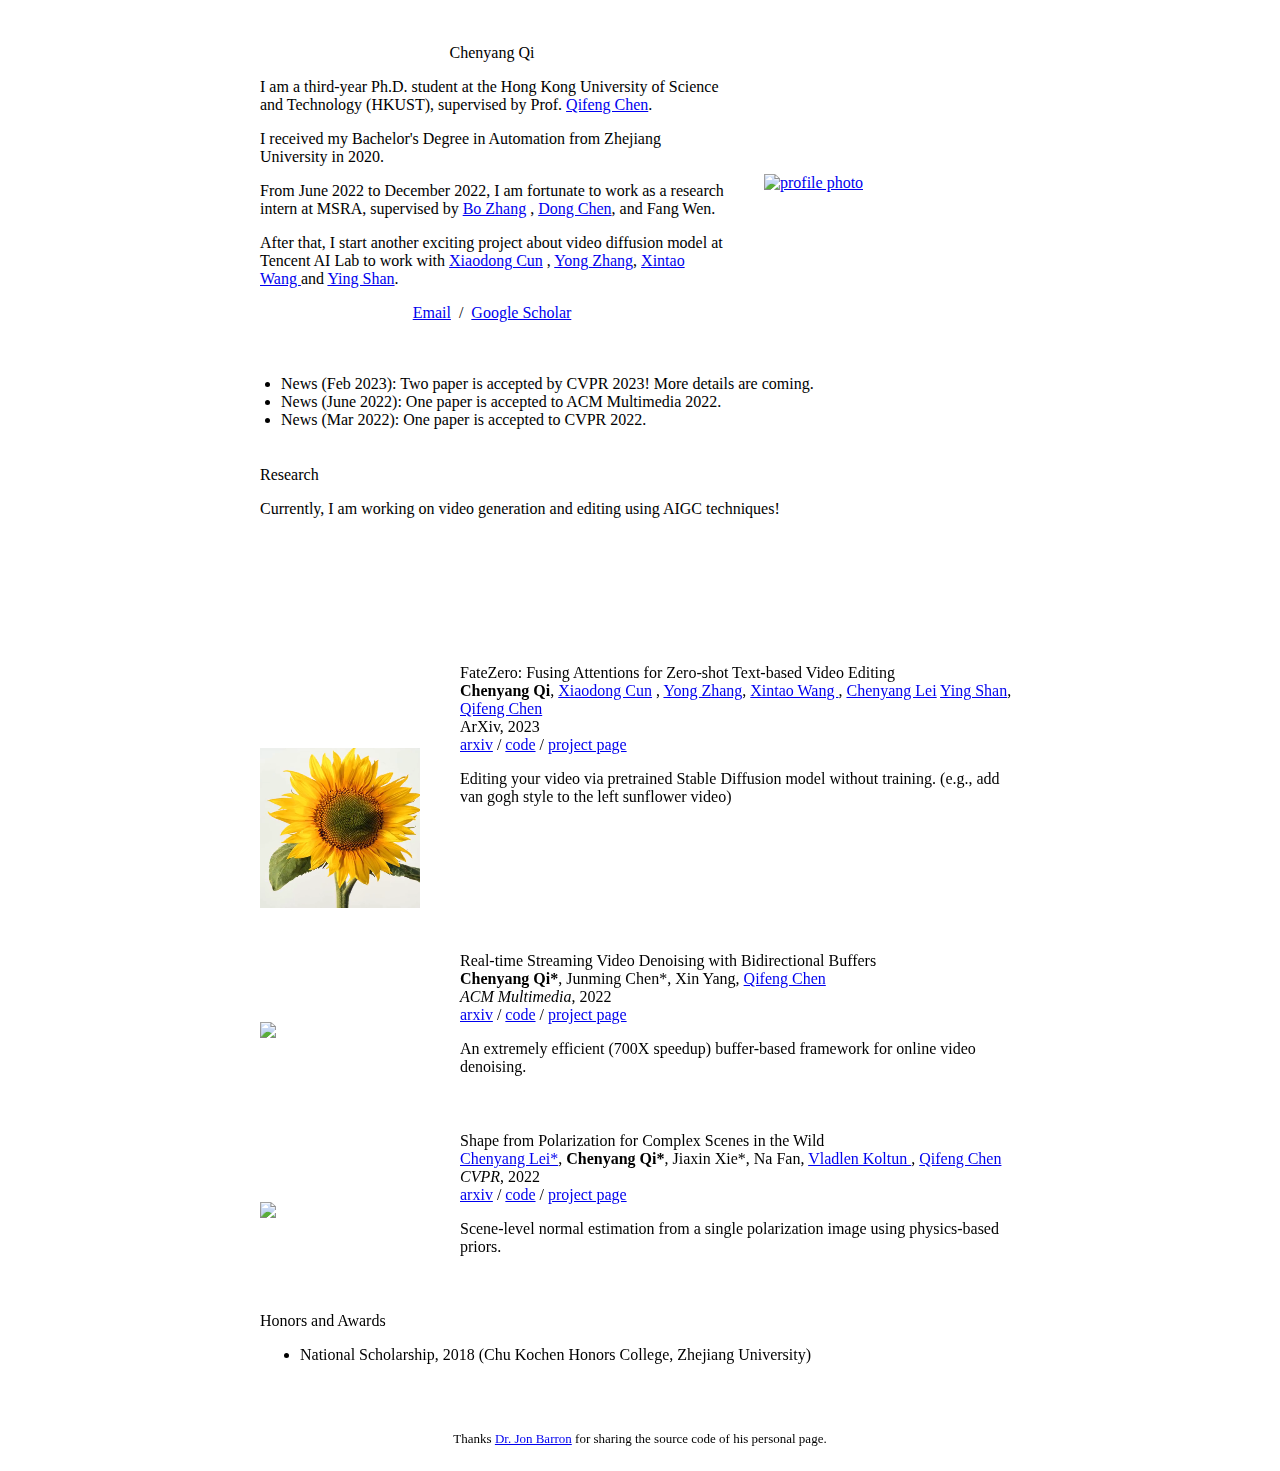
==== index.html @ b096a5d9 "fix bugs of bsvd" ====
<!DOCTYPE HTML>
<html lang="en"><head><meta http-equiv="Content-Type" content="text/html; charset=UTF-8">

  <title>Chenyang Qi</title>
  
  <meta name="author" content="Chenyang Qi">
  <meta name="viewport" content="width=device-width, initial-scale=1">
  <meta name="google-site-verification" content="dynGlrBhgI0qHuKVUSWC1DukUTFjbDBK1k4NIGP3Nq0" />
  <link rel="stylesheet" type="text/css" href="stylesheet.css">
	<link rel="icon" href="data:image/svg+xml,<svg xmlns=%22http://www.w3.org/2000/svg%22 viewBox=%220 0 100 100%22><text y=%22.9em%22 font-size=%2290%22>🌐</text></svg>">
</head>

<body>
  <table style="width:100%;max-width:800px;border:0px;border-spacing:0px;border-collapse:separate;margin-right:auto;margin-left:auto;"><tbody>
    <tr style="padding:0px">
      <td style="padding:0px">
        <table style="width:100%;border:0px;border-spacing:0px;border-collapse:separate;margin-right:auto;margin-left:auto;"><tbody>
          <tr style="padding:0px">
            <td style="padding:2.5%;width:63%;vertical-align:middle">
              <p style="text-align:center">
                <name>Chenyang Qi</name>
              </p>
              <p>I am a third-year Ph.D. student at the Hong Kong University of Science and Technology (HKUST), supervised by Prof. <a href="http://cqf.io">Qifeng Chen</a>.
              </p>  
              <p>
                I received my Bachelor's Degree in Automation from Zhejiang University in 2020. 
              </p>
              <p>
                <!-- From June 2022 to December 2022, I am fortunate to work as a research intern at MSRA, supervised by Bo Zhang, Dong Chen, and Fang Wen. -->
                From June 2022 to December 2022, I am fortunate to work as a research intern at MSRA, supervised by 
                <a href="https://bo-zhang.me/">Bo Zhang</a> , <a href="http://www.dongchen.pro">Dong Chen</a>, and Fang Wen.
              </p>
                After that, I start another exciting project about video diffusion model at Tencent AI Lab to work with 
                <!-- https://vinthony.github.io/academic/ -->
                <!-- https://yzhang2016.github.io/ -->
                <!-- https://xinntao.github.io/ -->
                <!-- https://scholar.google.com/citations?user=4oXBp9UAAAAJ&hl=zh-CN -->
                <a href="https://vinthony.github.io/academic/">Xiaodong Cun</a> , <a href="https://yzhang2016.github.io/">Yong Zhang</a>, <a href="https://xinntao.github.io/"> Xintao Wang </a> 
                and <a href="https://scholar.google.com/citations?user=4oXBp9UAAAAJ&hl=zh-CN">Ying Shan</a>.
                <!-- Xiaodong Cun, Yong Zhang, Xintao Wang and Ying Shan. -->
              </p>

              
              <p style="text-align:center">
                <a href="mailto:cqiaa@connect.ust.hk">Email</a> &nbsp/&nbsp
                <!-- <a href="data/JonBarron-CV.pdf">CV</a> &nbsp/&nbsp -->
                <!-- <a href="data/JonBarron-bio.txt">Bio</a> &nbsp/&nbsp -->
                <a href="https://scholar.google.com/citations?user=qNweIR4AAAAJ">Google Scholar</a> 
                <!-- &nbsp/&nbsp -->
                <!-- <a href="https://twitter.com/jon_barron">Twitter</a> &nbsp/&nbsp -->
                <!-- <a href="https://github.com/jonbarron/">Github</a> -->
              </p>
            </td>
            <td style="padding:2.5%;width:40%;max-width:40%">
              <a href="images\ChenyangQi.jpg"><img style="width:100%;max-width:100%" alt="profile photo" src="images\ChenyangQi_circle.png" class="hoverZoomLink"></a>
            </td>
          </tr>
        </tbody></table>
        <table style="width:100%;border:0px;border-spacing:0px;border-collapse:separate;margin-right:auto;margin-left:auto;"><tbody>
            <tr>
                <td>
                  <!-- <heading> -->
                    <!-- <font color="black">News</font> -->
                  <!-- </heading> -->
                  <p>
                  </p><ul>
                    <li>News (Feb 2023): Two paper is accepted by CVPR 2023! More details are coming.</li>
                    <li>News (June 2022): One paper is accepted to ACM Multimedia 2022.</li>
                    <li>News (Mar 2022): One paper is accepted to CVPR 2022.</li>
                  </ul>
                  <p></p>
                </td>
              </tr>
            <tr>
            <td style="padding:20px;width:100%;vertical-align:middle">
              <heading>Research</heading>
              <p>
                Currently, I am working on video generation and editing using AIGC techniques!
              </p>
            </td>
          </tr>
        </tbody></table>
        <table style="width:100%;border:0px;border-spacing:0px;border-collapse:separate;margin-right:auto;margin-left:auto;"><tbody>

    <tr onmouseout="refnerf_stop()" onmouseover="refnerf_start()">
        <td style="padding:20px;width:25%;vertical-align:middle">
          <div class="one">
            <div class="two" id='refnerf_image'><video  width=100% height=100% muted autoplay loop>
            <source src="images/fatezero_van_gogh.mp4" type="video/mp4">
            Your browser does not support the video tag.
            </video></div>
            <video  width=100% height=100% muted autoplay loop>
              <source src="images/fatezero_sunflower.mp4" type="video/mp4">
              Your browser does not support the video tag.
              </video>
          </div>
          <script type="text/javascript">
            function refnerf_start() {
              document.getElementById('refnerf_image').style.opacity = "1";
            }

            function refnerf_stop() {
              document.getElementById('refnerf_image').style.opacity = "0";
            }
            refnerf_stop()
          </script>
        </td>
        <!-- <td style="padding:20px;width:25%;vertical-align:middle">
            <div class="one">
            <div class="two" id="bsvd_image" style="opacity: 0;">
                <img src="images/fatezero_sunflower.mp4" width="160"></div>
            <img src="images/fatezero_van_gogh.mp4" width="160">
            </div>
            <script type="text/javascript">
            function bsvd_start() {
                document.getElementById('bsvd_image').style.opacity = "1";
            }

            function bsvd_stop() {
                document.getElementById('bsvd_image').style.opacity = "0";
            }
            videodepth_stop()
            </script>
        </td> -->
        <td style="padding:20px;width:75%;vertical-align:middle">
            <papertitle>FateZero: Fusing Attentions for Zero-shot Text-based Video Editing </papertitle>
            
            <br>
            <strong>Chenyang Qi</strong>,
            
            <a href="https://vinthony.github.io/academic/">Xiaodong Cun</a> , <a href="https://yzhang2016.github.io/">Yong Zhang</a>, <a href="https://xinntao.github.io/"> Xintao Wang </a>,
            <a href="https://chenyanglei.github.io">Chenyang Lei</a>
            <a href="https://scholar.google.com/citations?user=4oXBp9UAAAAJ&hl=zh-CN">Ying Shan</a>,
            <a href="http://cqf.io">Qifeng Chen</a>
            <br>
            ArXiv, 2023
            <br>
            <a href="https://arxiv.org/abs/2303.09535">arxiv</a> / 
            <a href="https://github.com/ChenyangQiQi/FateZero">code</a> / 
            <a href="https://fate-zero-edit.github.io/">project page</a>
            <a href=""></a>

            <p></p>
            <p>Editing your video via pretrained Stable Diffusion model without training. (e.g., add van gogh style to the left sunflower video)</p>
            
        </td>

    <tr onmouseout="bsvd_stop()" onmouseover="bsvd_start()">
        <td style="padding:20px;width:25%;vertical-align:middle">
            <div class="one">
            <div class="two" id="bsvd_image" style="opacity: 0;">
                <img src="images/bsvd_start.png" width="160"></div>
            <img src="images/bsvd_stop.png" width="160">
            </div>
            <script type="text/javascript">
            function bsvd_start() {
                document.getElementById('bsvd_image').style.opacity = "1";
            }

            function bsvd_stop() {
                document.getElementById('bsvd_image').style.opacity = "0";
            }
            videodepth_stop()
            </script>
        </td>
        <td style="padding:20px;width:75%;vertical-align:middle">
            <papertitle>Real-time Streaming Video Denoising with Bidirectional Buffers</papertitle>
            
            <br>
            <strong>Chenyang Qi*</strong>,
            Junming Chen*, Xin Yang,
            <a href="http://cqf.io">Qifeng Chen</a>
            <br>
            <em>ACM Multimedia</em>, 2022
            <br>
            <a href="https://arxiv.org/abs/2207.06937">arxiv</a> / 
            <a href="https://github.com/ChenyangQiQi/BSVD">code</a> / 
            <a href="https://chenyangqiqi.github.io/BSVD/index.html">project page</a>
            <!-- <a href="">Coming Soon</a> -->

            <p></p>
            <p>An extremely efficient (700X speedup) buffer-based framework for online video denoising.  </p>
        </td>

    <tr onmouseout="sfp_stop()" onmouseover="sfp_start()">
        <td style="padding:20px;width:25%;vertical-align:middle">
            <div class="one">
            <div class="two" id="sfp_image" style="opacity: 0;">
                <img src="images/sfp_normal.png" width="160"></div>
            <img src="images/sfp_input.png" width="160">
            </div>
            <script type="text/javascript">
            function sfp_start() {
                document.getElementById('sfp_image').style.opacity = "1";
            }

            function sfp_stop() {
                document.getElementById('sfp_image').style.opacity = "0";
            }
            videodepth_stop()
            </script>
        </td>
        <td style="padding:20px;width:75%;vertical-align:middle">
            <papertitle>Shape from Polarization for Complex Scenes in the Wild</papertitle>
            
            <br>
            <a href="https://chenyanglei.github.io">Chenyang Lei*</a>,
            <strong>Chenyang Qi*</strong>,
            Jiaxin Xie*,
            Na Fan, 
            <a href="http://vladlen.info">Vladlen Koltun </a>, 
            <a href="http://cqf.io">Qifeng Chen</a>
            <br>
            <em>CVPR</em>, 2022  
            <br>
            <a href="https://arxiv.org/pdf/2112.11377.pdf">arxiv</a> / 
            <a href="https://github.com/ChenyangLEI/sfp-wild">code</a> / 
            <a href="https://chenyanglei.github.io/sfpwild/index.html">project page</a>

            <p></p>
            <p>Scene-level normal estimation from a single polarization image using physics-based priors. </p>
        </td>

        </tbody></table>
        <table width="100%" align="center" border="0" cellspacing="0" cellpadding="20"><tbody>
            <tr>
              <td>
                <heading>Honors and Awards</heading>
                  <ul>
                    <li>National Scholarship, 2018 (Chu Kochen Honors College, Zhejiang University)</li>
                  </ul>              
              </td>
            </tr>
          </tbody></table>
          <table style="width:100%;border:0px;border-spacing:0px;border-collapse:separate;margin-right:auto;margin-left:auto;"><tbody>
            <tr>
              <td style="padding:0px">
                <br>
                <p style="text-align:center;font-size:small;">Thanks <a href="https://jonbarron.info/">Dr. Jon Barron</a> for sharing the source code of his personal page.</p>
                  <!-- <br> -->
                </p>
              </td>
            </tr>
          </tbody></table>
      </td>
    </tr>
  </table>
</body>

</html>
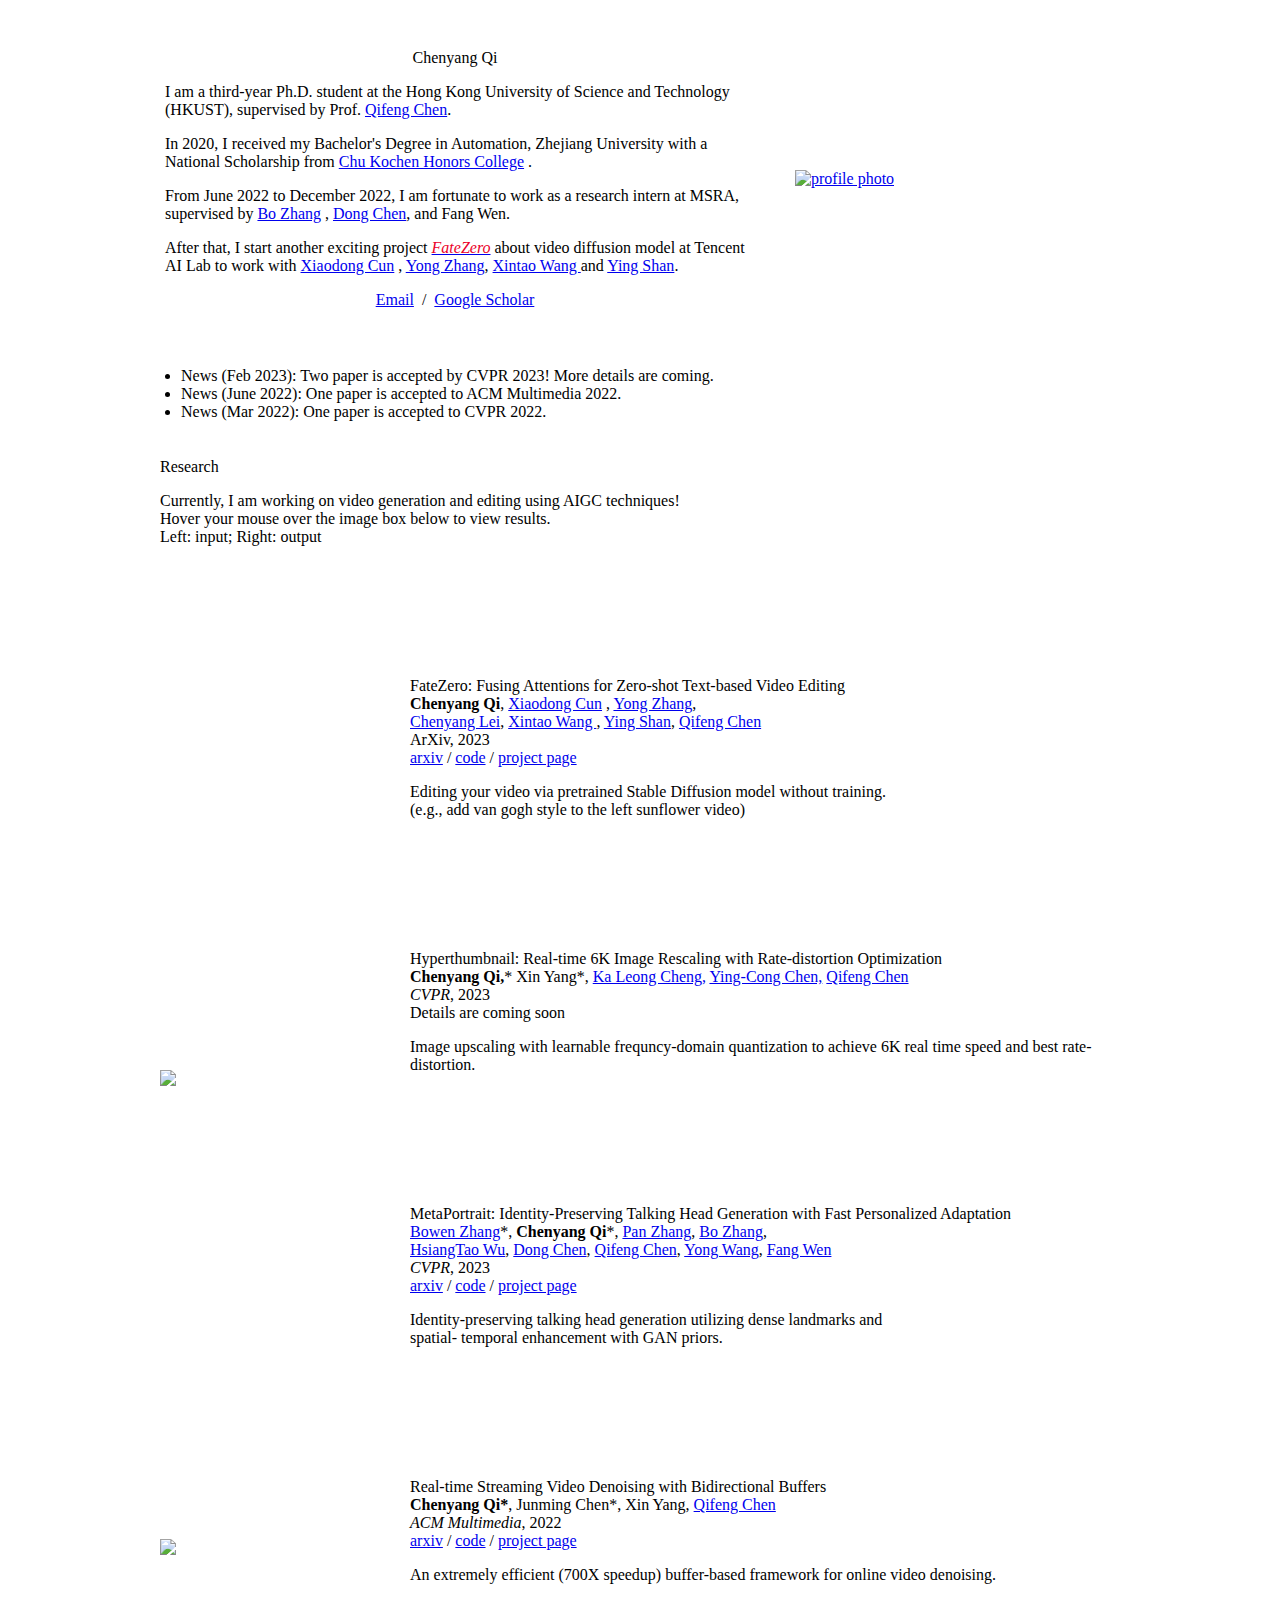
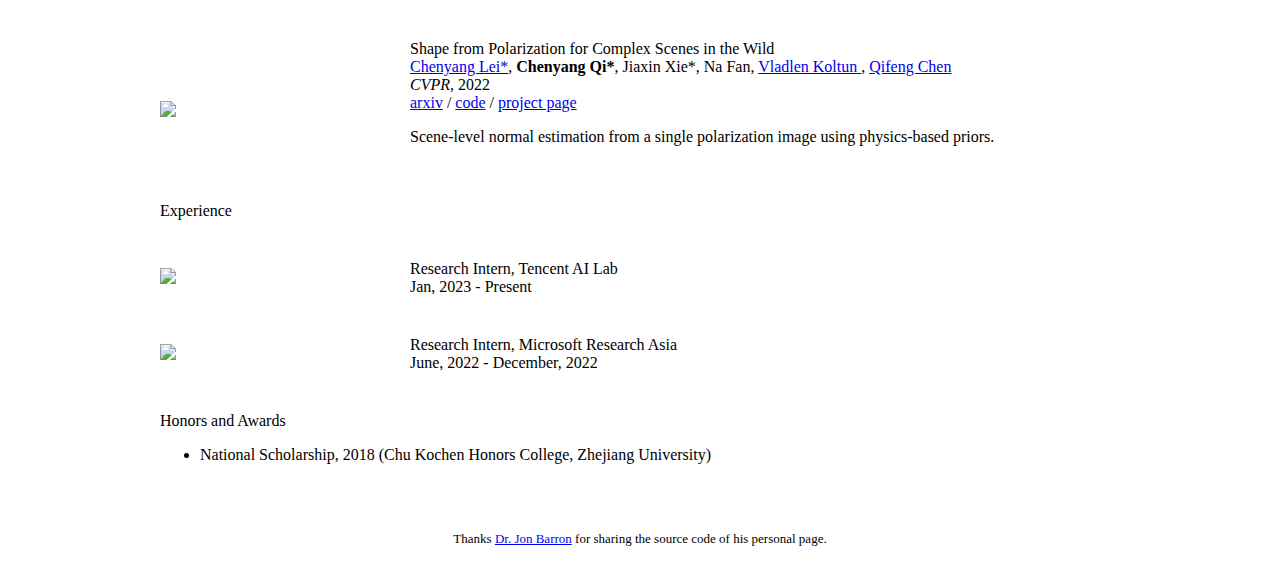
==== commit 6e041b48: "fix typos" ====
--- a/index.html
+++ b/index.html
@@ -11,7 +11,7 @@
 </head>
 
 <body>
-  <table style="width:100%;max-width:800px;border:0px;border-spacing:0px;border-collapse:separate;margin-right:auto;margin-left:auto;"><tbody>
+  <table style="width:100%;max-width:1000px;border:0px;border-spacing:0px;border-collapse:separate;margin-right:auto;margin-left:auto;"><tbody>
     <tr style="padding:0px">
       <td style="padding:0px">
         <table style="width:100%;border:0px;border-spacing:0px;border-collapse:separate;margin-right:auto;margin-left:auto;"><tbody>
@@ -23,14 +23,14 @@
               <p>I am a third-year Ph.D. student at the Hong Kong University of Science and Technology (HKUST), supervised by Prof. <a href="http://cqf.io">Qifeng Chen</a>.
               </p>  
               <p>
-                I received my Bachelor's Degree in Automation from Zhejiang University in 2020. 
+                In 2020, I received my Bachelor's Degree in Automation, Zhejiang University with a National Scholarship from <a href="http://ckc.zju.edu.cn/ckcen/"> Chu Kochen Honors College</a> .
               </p>
               <p>
                 <!-- From June 2022 to December 2022, I am fortunate to work as a research intern at MSRA, supervised by Bo Zhang, Dong Chen, and Fang Wen. -->
                 From June 2022 to December 2022, I am fortunate to work as a research intern at MSRA, supervised by 
                 <a href="https://bo-zhang.me/">Bo Zhang</a> , <a href="http://www.dongchen.pro">Dong Chen</a>, and Fang Wen.
               </p>
-                After that, I start another exciting project about video diffusion model at Tencent AI Lab to work with 
+                After that, I start another exciting project <a href="https://fate-zero-edit.github.io/"><i style="color: #eb002a">FateZero</i></a> about video diffusion model at Tencent AI Lab to work with 
                 <!-- https://vinthony.github.io/academic/ -->
                 <!-- https://yzhang2016.github.io/ -->
                 <!-- https://xinntao.github.io/ -->
@@ -75,61 +75,51 @@
             <td style="padding:20px;width:100%;vertical-align:middle">
               <heading>Research</heading>
               <p>
-                Currently, I am working on video generation and editing using AIGC techniques!
+                Currently, I am working on video generation and editing using AIGC techniques! <br>
+                Hover your mouse over the image box below to view results.<br>
+                Left: input; Right: output <br>
               </p>
             </td>
           </tr>
         </tbody></table>
         <table style="width:100%;border:0px;border-spacing:0px;border-collapse:separate;margin-right:auto;margin-left:auto;"><tbody>
 
-    <tr onmouseout="refnerf_stop()" onmouseover="refnerf_start()">
+    <tr onmouseout="fatezero_stop()" onmouseover="fatezero_start()">
         <td style="padding:20px;width:25%;vertical-align:middle">
           <div class="one">
-            <div class="two" id='refnerf_image'><video  width=100% height=100% muted autoplay loop>
-            <source src="images/fatezero_van_gogh.mp4" type="video/mp4">
+            <div class="two" id='fatezero_image'><video  width=145% height=100% muted autoplay loop>
+            <source src="images/fatezero/3_sunflower_vangogh_conat_result.mp4" type="video/mp4">
             Your browser does not support the video tag.
             </video></div>
-            <video  width=100% height=100% muted autoplay loop>
-              <source src="images/fatezero_sunflower.mp4" type="video/mp4">
+            <!-- <div class="two" id='fatezero_image_input'> -->
+            <video  width=145% height=100% muted autoplay loop>
+              <source src="images/fatezero/17_car_posche_01_concat_result.mp4" type="video/mp4">
               Your browser does not support the video tag.
               </video>
+            <!-- </div> -->
           </div>
           <script type="text/javascript">
-            function refnerf_start() {
-              document.getElementById('refnerf_image').style.opacity = "1";
-            }
-
-            function refnerf_stop() {
-              document.getElementById('refnerf_image').style.opacity = "0";
-            }
-            refnerf_stop()
+            function fatezero_start() {
+              document.getElementById('fatezero_image').style.opacity = "1";
+            }
+
+            function fatezero_stop() {
+              document.getElementById('fatezero_image').style.opacity = "0";
+            }
+            fatezero_stop()
           </script>
         </td>
-        <!-- <td style="padding:20px;width:25%;vertical-align:middle">
-            <div class="one">
-            <div class="two" id="bsvd_image" style="opacity: 0;">
-                <img src="images/fatezero_sunflower.mp4" width="160"></div>
-            <img src="images/fatezero_van_gogh.mp4" width="160">
-            </div>
-            <script type="text/javascript">
-            function bsvd_start() {
-                document.getElementById('bsvd_image').style.opacity = "1";
-            }
-
-            function bsvd_stop() {
-                document.getElementById('bsvd_image').style.opacity = "0";
-            }
-            videodepth_stop()
-            </script>
-        </td> -->
+
         <td style="padding:20px;width:75%;vertical-align:middle">
             <papertitle>FateZero: Fusing Attentions for Zero-shot Text-based Video Editing </papertitle>
             
             <br>
             <strong>Chenyang Qi</strong>,
             
-            <a href="https://vinthony.github.io/academic/">Xiaodong Cun</a> , <a href="https://yzhang2016.github.io/">Yong Zhang</a>, <a href="https://xinntao.github.io/"> Xintao Wang </a>,
-            <a href="https://chenyanglei.github.io">Chenyang Lei</a>
+            <a href="https://vinthony.github.io/academic/">Xiaodong Cun</a> , <a href="https://yzhang2016.github.io/">Yong Zhang</a>, 
+            <br>
+              <a href="https://chenyanglei.github.io">Chenyang Lei</a>, <a href="https://xinntao.github.io/"> Xintao Wang </a>,
+            
             <a href="https://scholar.google.com/citations?user=4oXBp9UAAAAJ&hl=zh-CN">Ying Shan</a>,
             <a href="http://cqf.io">Qifeng Chen</a>
             <br>
@@ -141,8 +131,128 @@
             <a href=""></a>
 
             <p></p>
-            <p>Editing your video via pretrained Stable Diffusion model without training. (e.g., add van gogh style to the left sunflower video)</p>
-            
+            <p>Editing your video via pretrained Stable Diffusion model without training. 
+              <br>
+              (e.g., add van gogh style to the left sunflower video)</p>
+            
+        </td>
+        <tr onmouseout="hyperthumbnail_stop()" onmouseover="hyperthumbnail_start()">
+          <td style="padding:20px;width:25%;vertical-align:bottom">
+              <div class="one">
+              <div class="two" id="hyperthumbnail_image" style="opacity: 0;">
+                  <img src="images/hyperthumbnail/hyperthumbnail_rate_distortion.png" width="230"></div>
+              <div class="two" id="hyperthumbnail_input" style="opacity: 1;">
+              <img src="images/hyperthumbnail/hyper_framework0143.png" width="230"></div>
+              </div>
+              <script type="text/javascript">
+              function hyperthumbnail_start() {
+                  document.getElementById('hyperthumbnail_image').style.opacity = "1";
+                  document.getElementById('hyperthumbnail_input').style.opacity = "0";
+              }
+  
+              function hyperthumbnail_stop() {
+                  document.getElementById('hyperthumbnail_image').style.opacity = "0";
+                  document.getElementById('hyperthumbnail_input').style.opacity = "1";
+              }
+              videodepth_stop()
+              </script>
+          </td>
+          <td style="padding:20px;width:75%;vertical-align:middle">
+              <papertitle>Hyperthumbnail: Real-time 6K Image Rescaling with Rate-distortion Optimization</papertitle>
+              
+              <br> 
+              <strong>Chenyang Qi,</strong>*
+              Xin Yang*, 
+              <a href="https://felixcheng97.github.io/">Ka Leong Cheng,</a>
+              <a href="https://www.yingcong.me/">Ying-Cong Chen,</a>
+              
+              
+              <a href="http://cqf.io">Qifeng Chen</a>
+              <br>
+              <em>CVPR</em>, 2023
+              <br>
+  
+              <a> Details are coming soon</a>
+              <!-- <a href="https://arxiv.org/abs/2207.06937">arxiv</a> /  -->
+              <!-- <a href="https://github.com/ChenyangQiQi/hyperthumbnail">code</a> /  -->
+              <!-- <a href="https://chenyangqiqi.github.io/hyperthumbnail/index.html">project page</a> -->
+              <!-- <a href="">Coming Soon</a> -->
+  
+              <p></p>
+              <p>Image upscaling with learnable frequncy-domain quantization to achieve 6K real time speed and best
+                rate-distortion. </p>
+          </td>
+
+    <tr onmouseout="portrait_stop()" onmouseover="portrait_start()">
+        <td style="padding:20px;width:25%;vertical-align:middle">
+            <div class="one">
+            <div class="two" id="portrait_image" style="opacity: 0;">
+              <video  width=145% height=100% muted autoplay loop>
+                <source src="images/metaportrait/2_01_concat_result.mp4" type="video/mp4">
+                Your browser does not support the video tag.
+                </video></div>
+                <video  width=145% height=100% muted autoplay loop>
+                  <source src="images/metaportrait/1_01_concat_result.mp4" type="video/mp4">
+                  Your browser does not support the video tag.
+                  </video>
+            </div>
+            <script type="text/javascript">
+            function portrait_start() {
+                document.getElementById('portrait_image').style.opacity = "1";
+            }
+
+            function portrait_stop() {
+                document.getElementById('portrait_image').style.opacity = "0";
+            }
+            videodepth_stop()
+            </script>
+        </td>
+        <td style="padding:20px;width:75%;vertical-align:middle">
+            <papertitle>MetaPortrait: Identity-Preserving Talking Head Generation with Fast Personalized Adaptation</papertitle>
+            
+            <br>
+            <!-- <strong>Chenyang Qi*</strong>,
+            Junming Chen*, Xin Yang,
+            <a href="http://cqf.io">Qifeng Chen</a> -->
+            
+              <a href="http://home.ustc.edu.cn/~zhangbowen">Bowen Zhang</a>*,
+            
+              <strong>Chenyang Qi</strong>*,
+            
+              <a href="https://panzhang0212.github.io/">Pan Zhang</a>,
+            
+            
+              <a href="https://bo-zhang.me/">Bo Zhang</a>,
+            
+            <br>
+            
+              <a href="https://dl.acm.org/profile/81487650131">HsiangTao Wu</a>,
+            
+            
+              <a href="http://www.dongchen.pro/">Dong Chen</a>,
+            
+            
+              <a href="https://cqf.io/">Qifeng Chen</a>,
+            
+            
+              <a href="http://en.auto.ustc.edu.cn/2021/0616/c26828a513186/page.htm">Yong Wang</a>,
+            
+            
+              <a href="https://www.microsoft.com/en-us/research/people/fangwen/">Fang Wen</a>
+            
+          </div>
+            <br>
+            <em>CVPR</em>, 2023
+            <br>
+            <a href="https://arxiv.org/abs/2212.08062">arxiv</a> / 
+            <a href="https://github.com/Meta-Portrait/MetaPortrait">code</a> / 
+            <a href="https://meta-portrait.github.io/">project page</a>
+            <!-- <a href="">Coming Soon</a> -->
+
+            <p></p>
+            <p>Identity-preserving talking head generation utilizing dense landmarks and </br>
+              spatial-
+              temporal enhancement with GAN priors.  </p>
         </td>
 
     <tr onmouseout="bsvd_stop()" onmouseover="bsvd_start()">
@@ -222,6 +332,52 @@
         </td>
 
         </tbody></table>
+
+        <!-- <table width="100%" align="center" border="0" cellspacing="0" cellpadding="20"><tbody>
+          <tr>
+            <td>
+              <heading>Experience</heading>              
+            </td>
+            
+          </tr>
+        </tbody></table> -->
+          
+        <table width="100%" align="center" border="0" cellspacing="0" cellpadding="20"><tbody>
+          <tr>
+            <td>
+              <heading>Experience</heading>              
+            </td>
+            <table style="width:100%;border:0px;border-spacing:0px;border-collapse:separate;margin-right:auto;margin-left:auto;"><tbody>
+
+              <!-- <tr onmouseout="hyperthumbnail_stop()" onmouseover="hyperthumbnail_start()"> -->
+                <tr>
+                  <td style="padding:20px;width:25%;vertical-align:middle">
+                      <div class="one">
+                      <!-- <div class="two" id="hyperthumbnail_image" style="opacity: 0;">
+                          <img src="images/tencent.png" width="160"></div> -->
+                      <img src="images/tencent.png" width="180">
+                      </div>
+                  </td>
+                  <td style="padding:20px;width:75%;vertical-align:top">
+                      <papertitle>Research Intern, Tencent AI Lab</papertitle>
+                      <br> Jan, 2023 - Present
+                  </td>
+                <tr>
+                  <td style="padding:20px;width:25%;vertical-align:middle">
+                      <div class="one">
+                      <!-- <div class="two" id="hyperthumbnail_image" style="opacity: 0;">
+                          <img src="images/tencent.png" width="160"></div> -->
+                      <img src="images/microsoft.png" width="180">
+                      </div>
+                  </td>
+                  <td style="padding:20px;width:75%;vertical-align: top">
+                      <papertitle>Research Intern, Microsoft Research Asia</papertitle>
+                      <br> June, 2022 - December, 2022
+                  </td>
+                <!-- </br> -->
+                
+
+
         <table width="100%" align="center" border="0" cellspacing="0" cellpadding="20"><tbody>
             <tr>
               <td>
@@ -232,6 +388,9 @@
               </td>
             </tr>
           </tbody></table>
+
+
+
           <table style="width:100%;border:0px;border-spacing:0px;border-collapse:separate;margin-right:auto;margin-left:auto;"><tbody>
             <tr>
               <td style="padding:0px">
@@ -243,6 +402,7 @@
             </tr>
           </tbody></table>
       </td>
+      
     </tr>
   </table>
 </body>
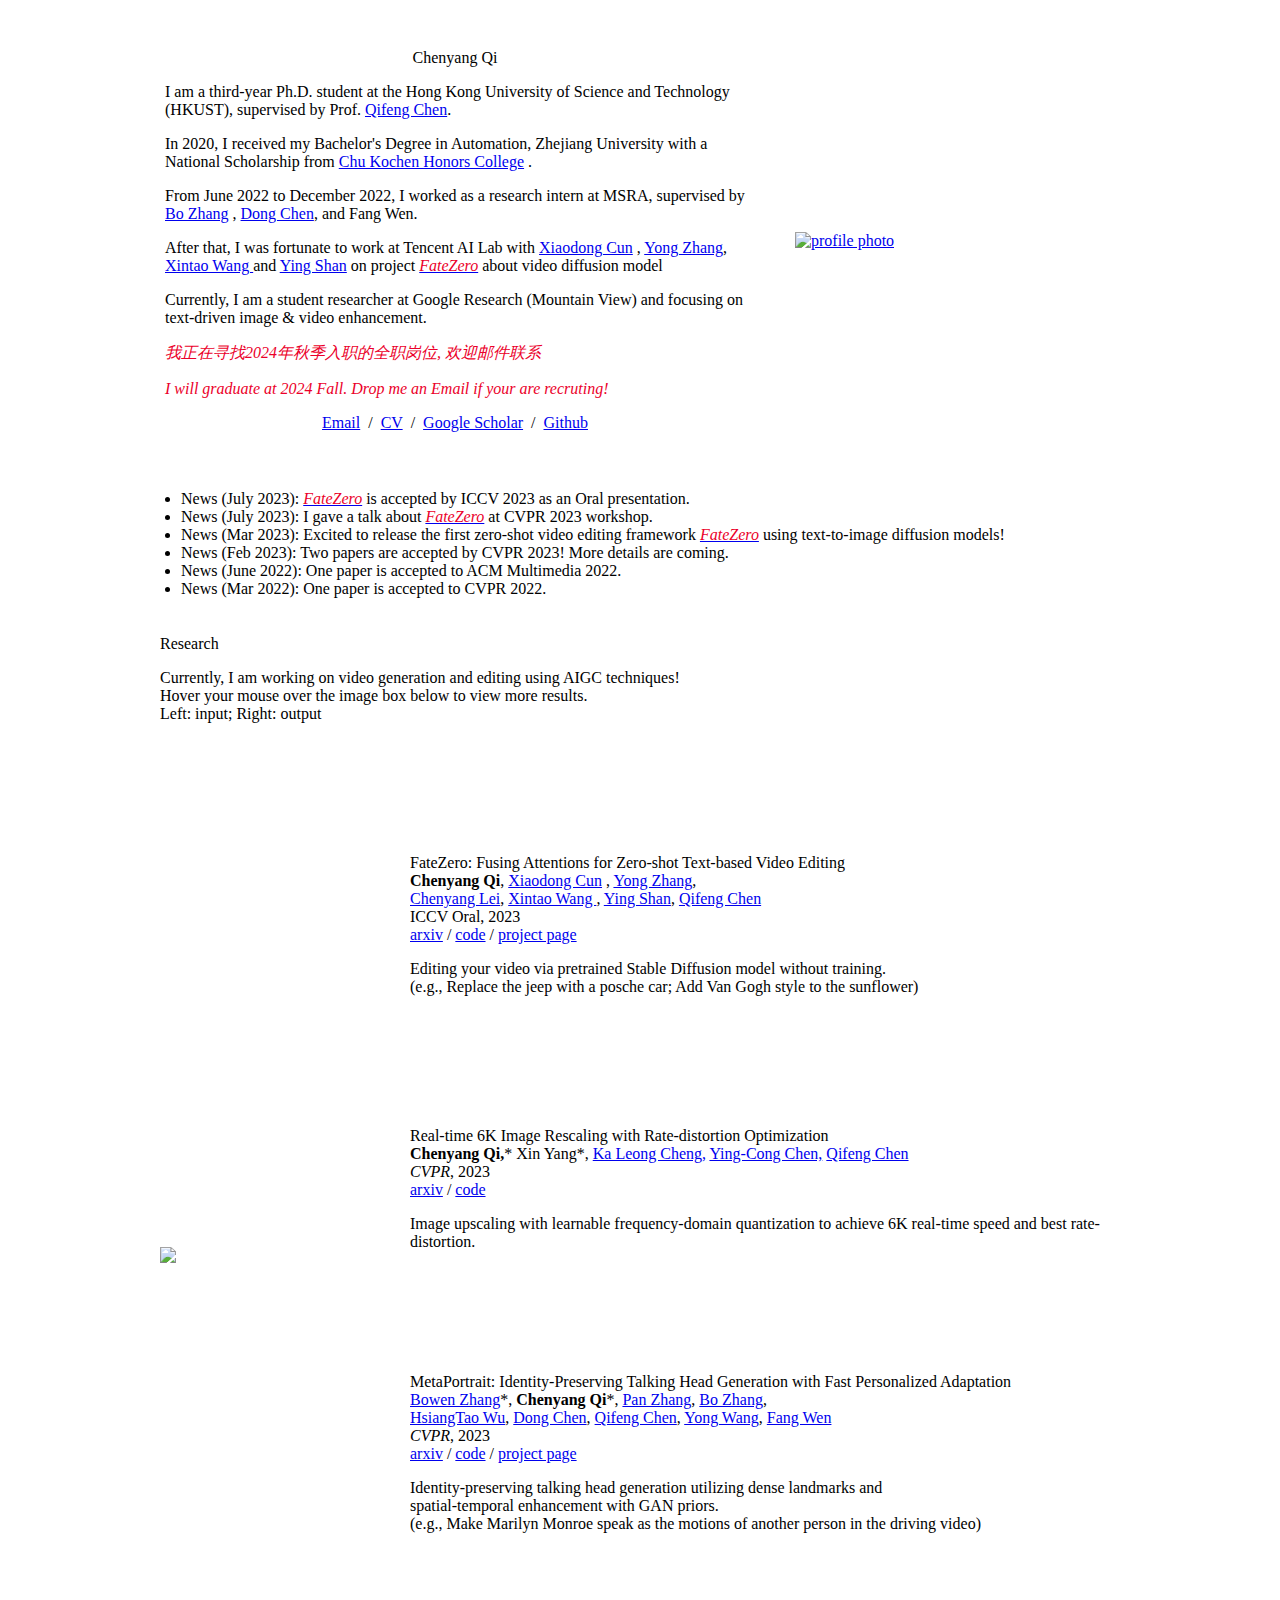
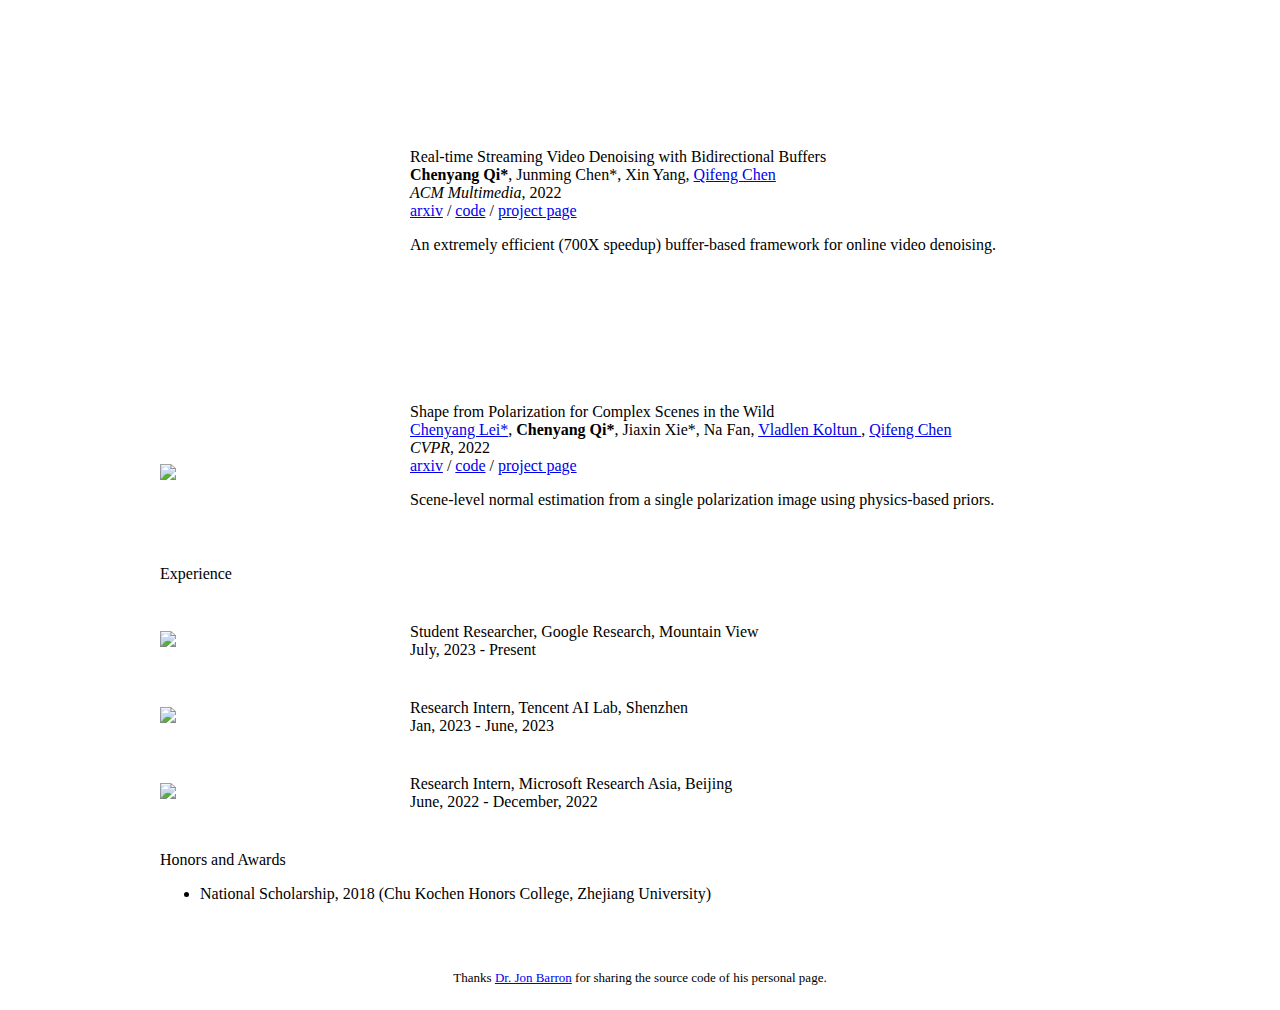
==== commit 4cce20d0: "update" ====
--- a/index.html
+++ b/index.html
@@ -27,28 +27,34 @@
               </p>
               <p>
                 <!-- From June 2022 to December 2022, I am fortunate to work as a research intern at MSRA, supervised by Bo Zhang, Dong Chen, and Fang Wen. -->
-                From June 2022 to December 2022, I am fortunate to work as a research intern at MSRA, supervised by 
+                From June 2022 to December 2022, I worked as a research intern at MSRA, supervised by 
                 <a href="https://bo-zhang.me/">Bo Zhang</a> , <a href="http://www.dongchen.pro">Dong Chen</a>, and Fang Wen.
               </p>
-                After that, I start another exciting project <a href="https://fate-zero-edit.github.io/"><i style="color: #eb002a">FateZero</i></a> about video diffusion model at Tencent AI Lab to work with 
+                After that, I was fortunate to work at Tencent AI Lab with 
                 <!-- https://vinthony.github.io/academic/ -->
                 <!-- https://yzhang2016.github.io/ -->
                 <!-- https://xinntao.github.io/ -->
                 <!-- https://scholar.google.com/citations?user=4oXBp9UAAAAJ&hl=zh-CN -->
                 <a href="https://vinthony.github.io/academic/">Xiaodong Cun</a> , <a href="https://yzhang2016.github.io/">Yong Zhang</a>, <a href="https://xinntao.github.io/"> Xintao Wang </a> 
-                and <a href="https://scholar.google.com/citations?user=4oXBp9UAAAAJ&hl=zh-CN">Ying Shan</a>.
+                and <a href="https://scholar.google.com/citations?user=4oXBp9UAAAAJ&hl=zh-CN">Ying Shan</a>  on project <a href="https://fate-zero-edit.github.io/"><i style="color: #eb002a">FateZero</i></a> about video diffusion model 
                 <!-- Xiaodong Cun, Yong Zhang, Xintao Wang and Ying Shan. -->
               </p>
-
-              
+                Currently, I am a student researcher at Google Research (Mountain View) and focusing on text-driven image & video enhancement.
+              <p>
+
+                <i style="color: #eb002a"> 我正在寻找2024年秋季入职的全职岗位, 欢迎邮件联系 </i>
+              </p>
+              <p>
+                <i style="color: #eb002a"> I will graduate at 2024 Fall. Drop me an Email if your are recruting! </i>
+              </p>
               <p style="text-align:center">
                 <a href="mailto:cqiaa@connect.ust.hk">Email</a> &nbsp/&nbsp
-                <!-- <a href="data/JonBarron-CV.pdf">CV</a> &nbsp/&nbsp -->
+                <a href="data/CV_Chenyang_Qi_0812.pdf">CV</a> &nbsp/&nbsp
                 <!-- <a href="data/JonBarron-bio.txt">Bio</a> &nbsp/&nbsp -->
-                <a href="https://scholar.google.com/citations?user=qNweIR4AAAAJ">Google Scholar</a> 
+                <a href="https://scholar.google.com/citations?user=qNweIR4AAAAJ">Google Scholar</a> &nbsp/&nbsp
                 <!-- &nbsp/&nbsp -->
                 <!-- <a href="https://twitter.com/jon_barron">Twitter</a> &nbsp/&nbsp -->
-                <!-- <a href="https://github.com/jonbarron/">Github</a> -->
+                <a href="https://github.com/ChenyangQiQi">Github</a>
               </p>
             </td>
             <td style="padding:2.5%;width:40%;max-width:40%">
@@ -64,7 +70,11 @@
                   <!-- </heading> -->
                   <p>
                   </p><ul>
-                    <li>News (Feb 2023): Two paper is accepted by CVPR 2023! More details are coming.</li>
+                    <li>News (July 2023): <a href="https://fate-zero-edit.github.io/"><i style="color: #eb002a">FateZero</i></a> is accepted by ICCV 2023 as an Oral presentation.</li>
+                    <li>News (July 2023): I gave a talk about <a href="https://fate-zero-edit.github.io/"><i style="color: #eb002a">FateZero</i></a> at CVPR 2023 workshop. 
+                    <li>News (Mar 2023): Excited to release the first zero-shot video editing framework 
+                      <a href="https://fate-zero-edit.github.io/"><i style="color: #eb002a">FateZero</i></a> using text-to-image diffusion models!</li> 
+                    <li>News (Feb 2023): Two papers are accepted by CVPR 2023! More details are coming.</li>
                     <li>News (June 2022): One paper is accepted to ACM Multimedia 2022.</li>
                     <li>News (Mar 2022): One paper is accepted to CVPR 2022.</li>
                   </ul>
@@ -76,7 +86,7 @@
               <heading>Research</heading>
               <p>
                 Currently, I am working on video generation and editing using AIGC techniques! <br>
-                Hover your mouse over the image box below to view results.<br>
+                Hover your mouse over the image box below to view more results.<br>
                 Left: input; Right: output <br>
               </p>
             </td>
@@ -123,7 +133,7 @@
             <a href="https://scholar.google.com/citations?user=4oXBp9UAAAAJ&hl=zh-CN">Ying Shan</a>,
             <a href="http://cqf.io">Qifeng Chen</a>
             <br>
-            ArXiv, 2023
+            ICCV Oral, 2023
             <br>
             <a href="https://arxiv.org/abs/2303.09535">arxiv</a> / 
             <a href="https://github.com/ChenyangQiQi/FateZero">code</a> / 
@@ -133,7 +143,7 @@
             <p></p>
             <p>Editing your video via pretrained Stable Diffusion model without training. 
               <br>
-              (e.g., add van gogh style to the left sunflower video)</p>
+              (e.g., Replace the jeep with a posche car; Add Van Gogh style to the sunflower)</p>
             
         </td>
         <tr onmouseout="hyperthumbnail_stop()" onmouseover="hyperthumbnail_start()">
@@ -158,7 +168,7 @@
               </script>
           </td>
           <td style="padding:20px;width:75%;vertical-align:middle">
-              <papertitle>Hyperthumbnail: Real-time 6K Image Rescaling with Rate-distortion Optimization</papertitle>
+              <papertitle>Real-time 6K Image Rescaling with Rate-distortion Optimization</papertitle>
               
               <br> 
               <strong>Chenyang Qi,</strong>*
@@ -172,14 +182,13 @@
               <em>CVPR</em>, 2023
               <br>
   
-              <a> Details are coming soon</a>
-              <!-- <a href="https://arxiv.org/abs/2207.06937">arxiv</a> /  -->
-              <!-- <a href="https://github.com/ChenyangQiQi/hyperthumbnail">code</a> /  -->
+              <!-- <a> Details are coming soon</a> -->
+              <a href="https://arxiv.org/abs/2304.01064">arxiv</a> / 
+              <a href="https://github.com/AbnerVictor/HyperThumbnail">code</a>
               <!-- <a href="https://chenyangqiqi.github.io/hyperthumbnail/index.html">project page</a> -->
               <!-- <a href="">Coming Soon</a> -->
-  
               <p></p>
-              <p>Image upscaling with learnable frequncy-domain quantization to achieve 6K real time speed and best
+              <p>Image upscaling with learnable frequency-domain quantization to achieve 6K real-time speed and best
                 rate-distortion. </p>
           </td>
 
@@ -251,16 +260,24 @@
 
             <p></p>
             <p>Identity-preserving talking head generation utilizing dense landmarks and </br>
-              spatial-
-              temporal enhancement with GAN priors.  </p>
+              spatial-temporal enhancement with GAN priors.  
+              <br>
+              (e.g., Make Marilyn Monroe speak as the motions of another person in the driving video)
+            </p>
         </td>
 
     <tr onmouseout="bsvd_stop()" onmouseover="bsvd_start()">
         <td style="padding:20px;width:25%;vertical-align:middle">
             <div class="one">
             <div class="two" id="bsvd_image" style="opacity: 0;">
-                <img src="images/bsvd_start.png" width="160"></div>
-            <img src="images/bsvd_stop.png" width="160">
+              <video  width=145% height=100% muted autoplay loop>
+                <source src="images/bsvd/result.mp4" type="video/mp4">
+                Your browser does not support the video tag.
+                </video></div>
+                <video  width=145% height=100% muted autoplay loop>
+                  <source src="images/bsvd/result.mp4" type="video/mp4">
+                  Your browser does not support the video tag.
+                  </video>
             </div>
             <script type="text/javascript">
             function bsvd_start() {
@@ -295,22 +312,25 @@
     <tr onmouseout="sfp_stop()" onmouseover="sfp_start()">
         <td style="padding:20px;width:25%;vertical-align:middle">
             <div class="one">
-            <div class="two" id="sfp_image" style="opacity: 0;">
-                <img src="images/sfp_normal.png" width="160"></div>
-            <img src="images/sfp_input.png" width="160">
+            <div class="two" id="sfp_framework" style="opacity: 0;">
+                <img src="images/sfp/sfp_framework.png" width="240"></div>
+            <div class="two" id="sfp_result" style="opacity: 1;">
+            <img src="images/sfp/sfp_result.png" width="240"></div>
             </div>
             <script type="text/javascript">
             function sfp_start() {
-                document.getElementById('sfp_image').style.opacity = "1";
+                document.getElementById('sfp_framework').style.opacity = "1";
+                document.getElementById('sfp_result').style.opacity = "0";
             }
 
             function sfp_stop() {
-                document.getElementById('sfp_image').style.opacity = "0";
+                document.getElementById('sfp_framework').style.opacity = "0";
+                document.getElementById('sfp_result').style.opacity = "1";
             }
             videodepth_stop()
             </script>
         </td>
-        <td style="padding:20px;width:75%;vertical-align:middle">
+        <td style="padding:20px;width:75%;vertical-align:top">
             <papertitle>Shape from Polarization for Complex Scenes in the Wild</papertitle>
             
             <br>
@@ -352,6 +372,18 @@
               <!-- <tr onmouseout="hyperthumbnail_stop()" onmouseover="hyperthumbnail_start()"> -->
                 <tr>
                   <td style="padding:20px;width:25%;vertical-align:middle">
+                    <div class="one">
+                    <!-- <div class="two" id="hyperthumbnail_image" style="opacity: 0;">
+                        <img src="images/tencent.png" width="160"></div> -->
+                    <img src="images/google_research.png" width="180">
+                    </div>
+                </td>
+                <td style="padding:20px;width:75%;vertical-align:top">
+                    <papertitle>Student Researcher, Google Research, Mountain View</papertitle>
+                    <br> July, 2023 - Present
+                </td>
+                <tr>
+                  <td style="padding:20px;width:25%;vertical-align:middle">
                       <div class="one">
                       <!-- <div class="two" id="hyperthumbnail_image" style="opacity: 0;">
                           <img src="images/tencent.png" width="160"></div> -->
@@ -359,8 +391,8 @@
                       </div>
                   </td>
                   <td style="padding:20px;width:75%;vertical-align:top">
-                      <papertitle>Research Intern, Tencent AI Lab</papertitle>
-                      <br> Jan, 2023 - Present
+                      <papertitle>Research Intern, Tencent AI Lab, Shenzhen</papertitle>
+                      <br> Jan, 2023 - June, 2023
                   </td>
                 <tr>
                   <td style="padding:20px;width:25%;vertical-align:middle">
@@ -371,7 +403,7 @@
                       </div>
                   </td>
                   <td style="padding:20px;width:75%;vertical-align: top">
-                      <papertitle>Research Intern, Microsoft Research Asia</papertitle>
+                      <papertitle>Research Intern, Microsoft Research Asia, Beijing</papertitle>
                       <br> June, 2022 - December, 2022
                   </td>
                 <!-- </br> -->
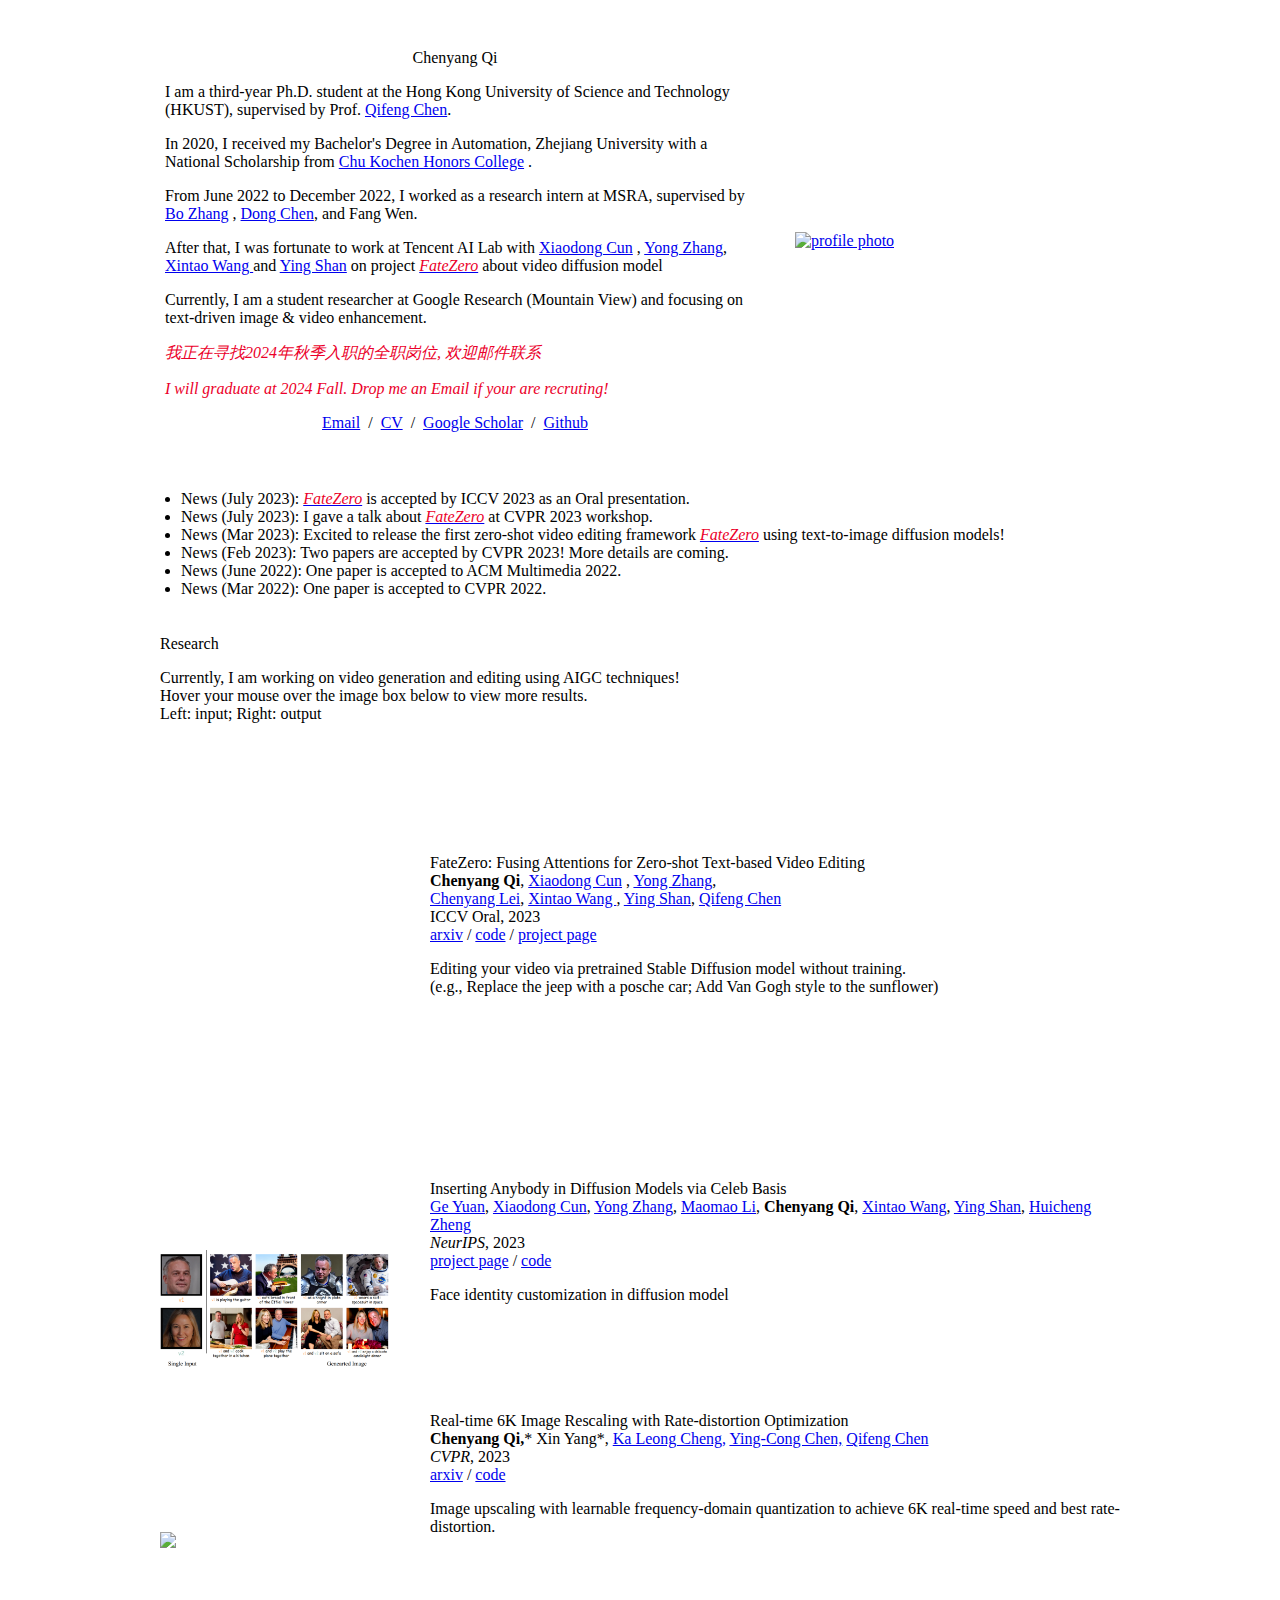
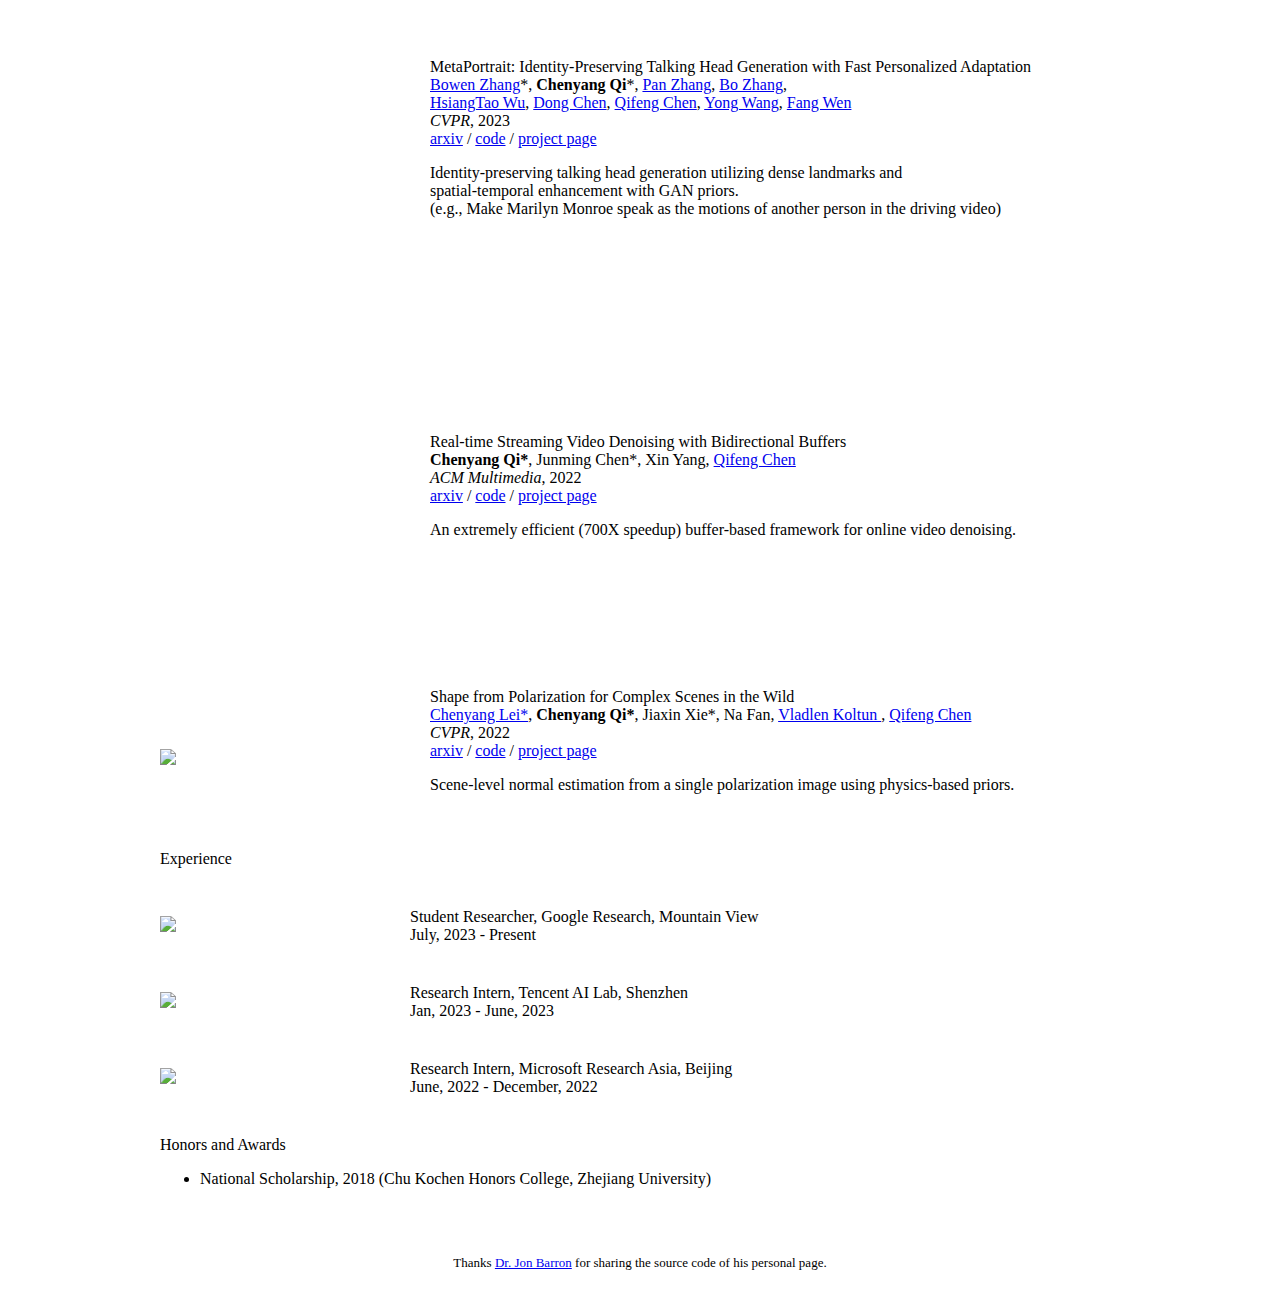
==== commit 75c81132: "update celebbasis" ====
--- a/index.html
+++ b/index.html
@@ -146,6 +146,49 @@
               (e.g., Replace the jeep with a posche car; Add Van Gogh style to the sunflower)</p>
             
         </td>
+
+        <!-- <tr onmouseout="hyperthumbnail_stop()" onmouseover="hyperthumbnail_start()"> -->
+        <tr > 
+
+          <td style="padding:20px;width:25%;vertical-align:bottom">
+              <div class="one">
+              <div class="two" id="hyperthumbnail_image" style="opacity: 0;">
+                  <img src="images/celebbasis.png" width="230"></div>
+              <div class="two" id="hyperthumbnail_input" style="opacity: 1;">
+              <img src="images/celebbasis.png" width="230"></div>
+              </div>
+              <!-- <script type="text/javascript"> -->
+              <!-- function hyperthumbnail_start() {
+                  document.getElementById('hyperthumbnail_image').style.opacity = "1";
+                  document.getElementById('hyperthumbnail_input').style.opacity = "0";
+              }
+  
+              function hyperthumbnail_stop() {
+                  document.getElementById('hyperthumbnail_image').style.opacity = "0";
+                  document.getElementById('hyperthumbnail_input').style.opacity = "1";
+              }
+              videodepth_stop() -->
+              <!-- </script> -->
+          </td>
+          <td style="padding:20px;width:75%;vertical-align:middle">
+              <papertitle>Inserting Anybody in Diffusion Models via Celeb Basis</papertitle>
+              
+              <br> 
+              <!-- Xin Yang*,  -->
+              <a href="https://github.com/ygtxr1997" target="_blank">Ge Yuan</a>, <a href="https://vinthony.github.io/academic/">Xiaodong Cun</a>, <a href="https://yzhang2016.github.io" target="_blank">Yong Zhang</a>, <a href="https://scholar.google.com/citations?user=ym_t6QYAAAAJ&hl=zh-CN&oi=sra" target="_blank">Maomao Li</a>, <b>Chenyang Qi</b>, <a href="https://xinntao.github.io/" target="_blank">Xintao Wang</a>, <a href="https://scholar.google.com/citations?hl=zh-CN&user=4oXBp9UAAAAJ" target="_blank">Ying Shan</a>, <a href="https://scholar.google.com/citations?user=CCUQi50AAAAJ" target="_blank">Huicheng Zheng</a>
+              <br>
+              <em>NeurIPS</em>, 2023
+              <br>
+  
+              <!-- <a> Details are coming soon</a> -->
+              <a href="https://celeb-basis.github.io/">project page</a> / 
+              <a href="https://github.com/ygtxr1997/CelebBasis">code</a>
+              <!-- <a href="https://chenyangqiqi.github.io/hyperthumbnail/index.html">project page</a> -->
+              <!-- <a href="">Coming Soon</a> -->
+              <p></p>
+              <p>Face identity customization in diffusion model </p>
+          </td>
+
         <tr onmouseout="hyperthumbnail_stop()" onmouseover="hyperthumbnail_start()">
           <td style="padding:20px;width:25%;vertical-align:bottom">
               <div class="one">
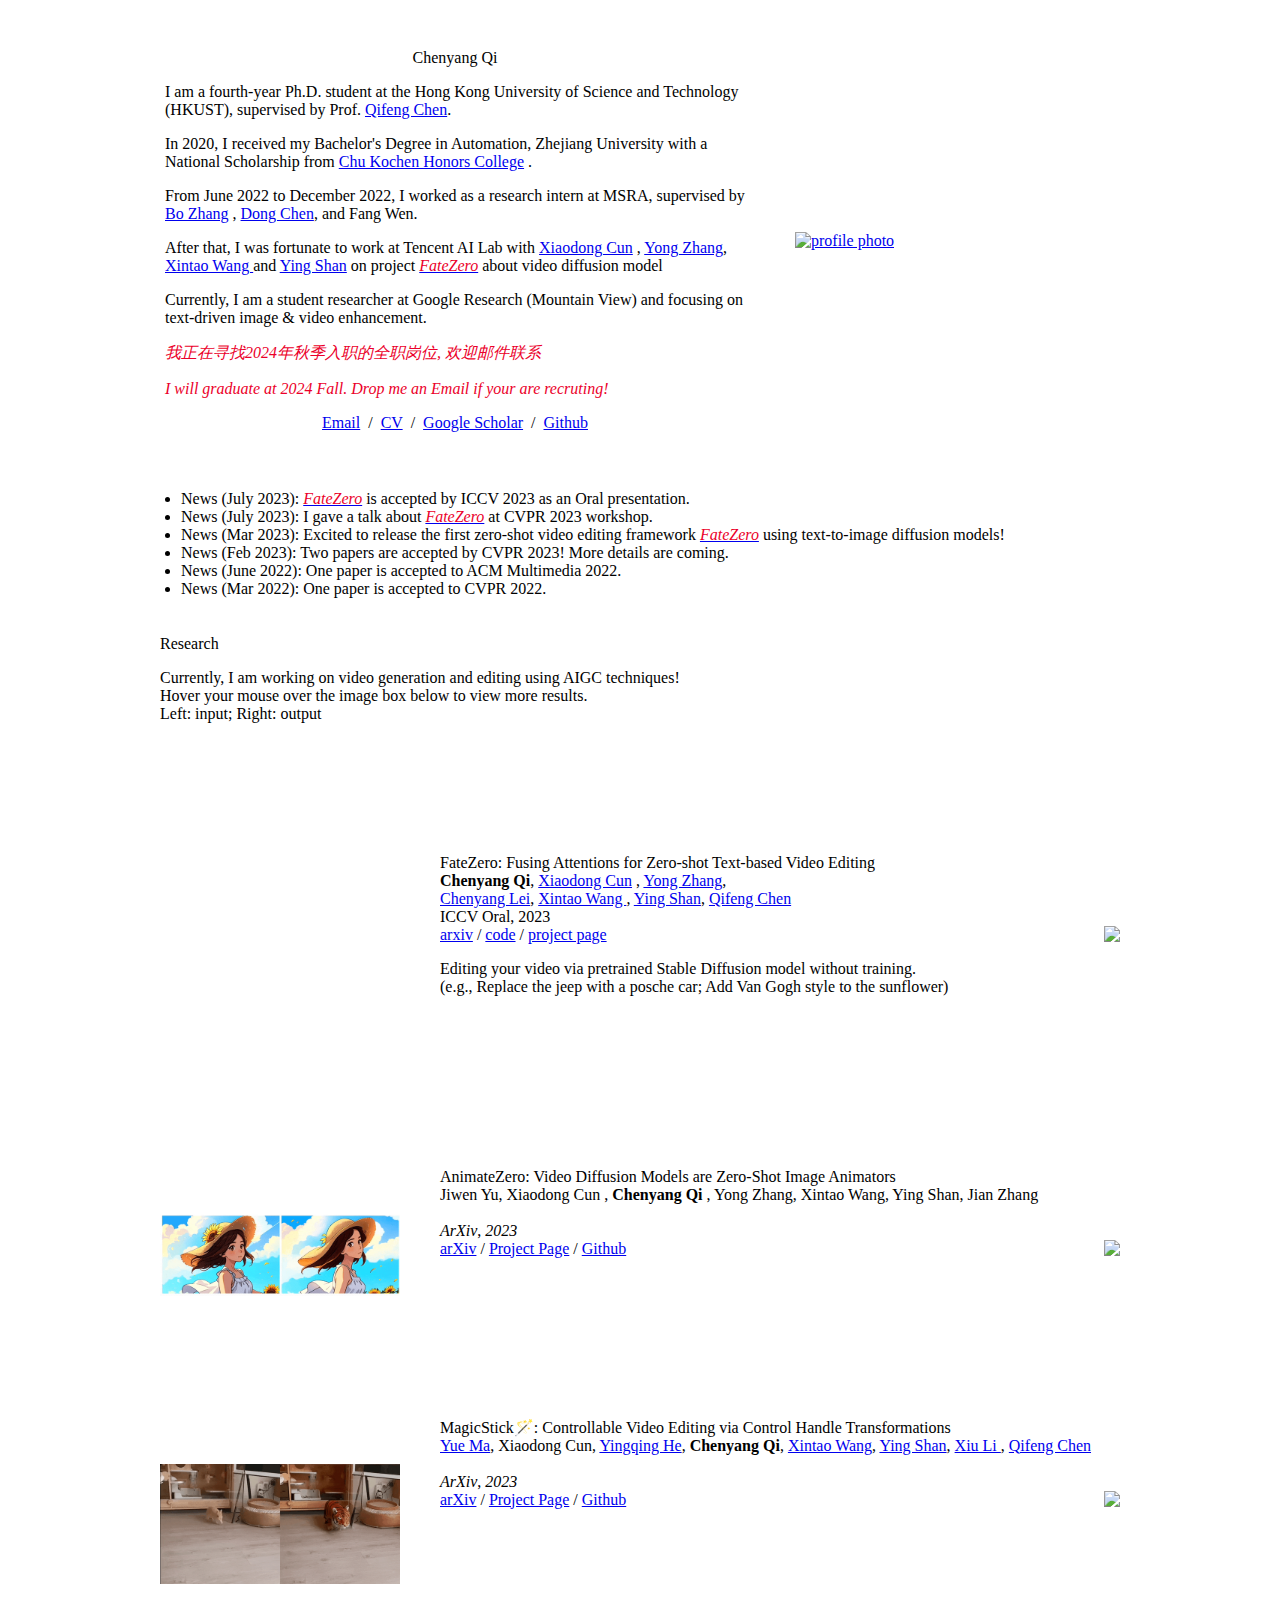
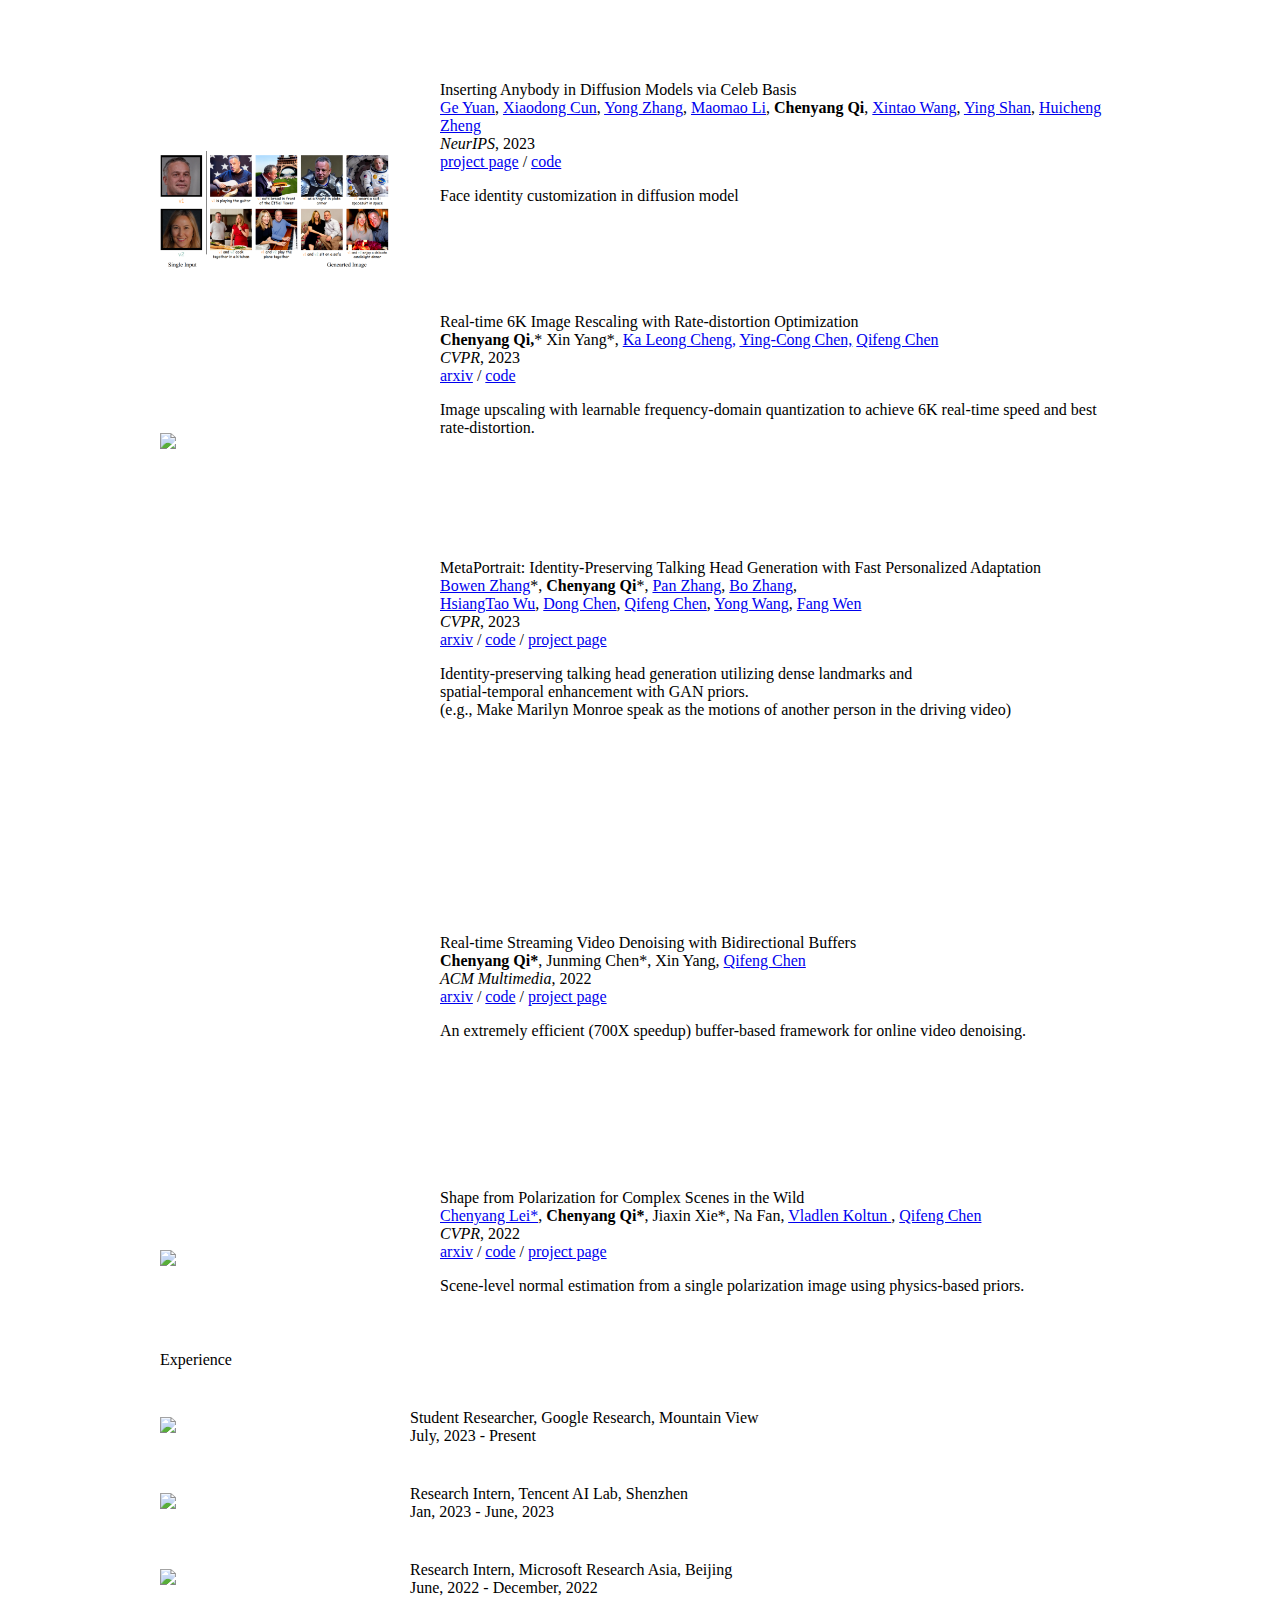
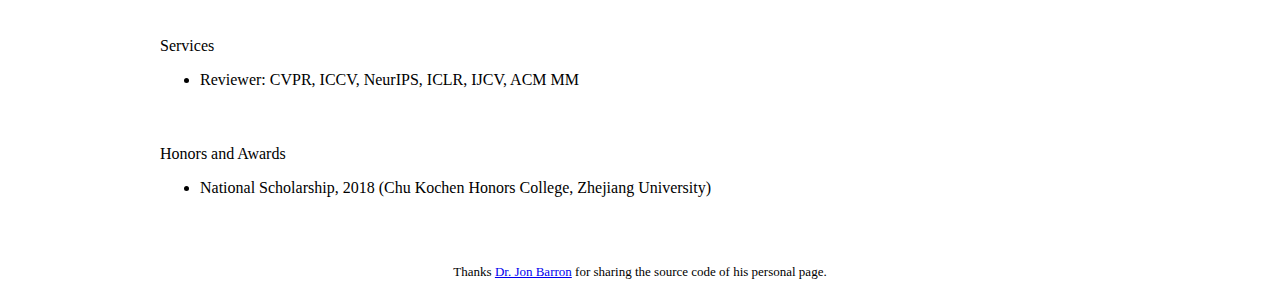
==== commit 9c0f067f: "update animatezero and magicstick" ====
--- a/index.html
+++ b/index.html
@@ -20,7 +20,7 @@
               <p style="text-align:center">
                 <name>Chenyang Qi</name>
               </p>
-              <p>I am a third-year Ph.D. student at the Hong Kong University of Science and Technology (HKUST), supervised by Prof. <a href="http://cqf.io">Qifeng Chen</a>.
+              <p>I am a fourth-year Ph.D. student at the Hong Kong University of Science and Technology (HKUST), supervised by Prof. <a href="http://cqf.io">Qifeng Chen</a>.
               </p>  
               <p>
                 In 2020, I received my Bachelor's Degree in Automation, Zhejiang University with a National Scholarship from <a href="http://ckc.zju.edu.cn/ckcen/"> Chu Kochen Honors College</a> .
@@ -139,13 +139,111 @@
             <a href="https://github.com/ChenyangQiQi/FateZero">code</a> / 
             <a href="https://fate-zero-edit.github.io/">project page</a>
             <a href=""></a>
-
+            <div style="display: inline-block;float:right" class="xcode">
+              <a href="https://github.com/ChenyangQiQi/FateZero"><img src="https://img.shields.io/github/stars/ChenyangQiQi/FateZero?style=social"></a>
+              </div>
             <p></p>
             <p>Editing your video via pretrained Stable Diffusion model without training. 
               <br>
               (e.g., Replace the jeep with a posche car; Add Van Gogh style to the sunflower)</p>
             
         </td>
+
+        <!-- <tr onmouseout="fatezero_stop()" onmouseover="fatezero_start()"> -->
+        <tr >
+          <td style="padding:20px;width:25%;vertical-align:middle">
+            <div class="one">
+            <div class="two" id="animatezero_framework" style="opacity: 0;">
+                <img src="images/animatezero.gif" width="240"></div>
+            <div class="two" id="animatezero_result" style="opacity: 1;">
+            <img src="images/animatezero.gif" width="240"></div>
+            </div>
+
+          </td>
+  
+          <td style="padding:20px;width:75%;vertical-align:middle">
+              <papertitle> AnimateZero: Video Diffusion Models are Zero-Shot Image Animators </papertitle>
+              
+              <br>
+
+              <!-- <div class="entry authors-entry"> -->
+                Jiwen Yu, Xiaodong Cun , <b> Chenyang Qi </b>, Yong Zhang,  Xintao Wang, Ying Shan, Jian Zhang
+              <!-- </div> -->
+
+              <br>
+              <!-- ICCV Oral, 2023 -->
+              <br>
+              <div class="entry">
+                <i>ArXiv</i>, <i>2023</i>
+                
+            </div>
+        
+            <div class="entry user-info">
+              <a class='links' target="_blank" href="https://arxiv.org/abs/2312.03793" rel="paperurl">arXiv</a>
+              
+              /
+              <a class='links' target="_blank" href="https://vvictoryuki.github.io/animatezero.github.io/" rel="paperurl">Project Page</a>
+
+              /
+              <a target="_blank" href="https://github.com/vvictoryuki/AnimateZero">Github</a>
+              
+                    
+              <div style="display: inline-block;float:right" class="xcode">
+                <a href="https://github.com/vvictoryuki/AnimateZero"><img src="https://img.shields.io/github/stars/vvictoryuki/AnimateZero?style=social"/></a>
+              </div>
+                    
+              </div>
+              
+          </td>
+
+          <tr >
+            <td style="padding:20px;width:25%;vertical-align:middle">
+              <div class="one">
+              <div class="two" id="magicstick_framework" style="opacity: 0;">
+                  <img src="images/magic_stick.gif" width="240"></div>
+              <div class="two" id="magicstick_result" style="opacity: 1;">
+              <img src="images/magic_stick.gif" width="240"></div>
+              </div>
+  
+            </td>
+    
+            <td style="padding:20px;width:75%;vertical-align:middle">
+                <papertitle>MagicStick🪄: Controllable Video Editing via Control Handle Transformations </papertitle>
+                
+                <br>
+  
+                <!-- <div class="entry authors-entry"> -->
+                  <a href="https://mayuelala.github.io/">Yue Ma</a>, Xiaodong Cun, <a href="https://github.com/YingqingHe">Yingqing He</a>, <b>Chenyang Qi</b>, <a href="https://xinntao.github.io/">Xintao Wang</a>, <a href="https://scholar.google.com/citations?hl=zh-CN&amp;user=4oXBp9UAAAAJ">Ying Shan</a>, <a href="https://scholar.google.com/citations?user=Xrh1OIUAAAAJ&amp;hl=zh-CN"> Xiu Li </a>, <a href="https://cqf.io">Qifeng Chen </a>
+                <!-- </div> -->
+  
+  
+                <br>
+                <!-- ICCV Oral, 2023 -->
+                <br>
+                <div class="entry">
+                  <i>ArXiv</i>, <i>2023</i>
+                  
+              </div>
+          
+              <div class="entry user-info">
+          
+                
+                <a class="links" target="_blank" href="https://arxiv.org/abs/2312.03047" rel="paperurl">arXiv</a>
+                /
+                <a class="links" target="_blank" href="https://magic-stick-edit.github.io/" rel="paperurl">Project Page</a>
+  
+                /
+                <a target="_blank" href="https://github.com/mayuelala/MagicStick">Github</a>
+                
+                      
+                <div style="display: inline-block;float:right" class="xcode">
+                <a href="https://github.com/mayuelala/MagicStick"><img src="https://img.shields.io/github/stars/mayuelala/MagicStick?style=social"></a>
+                </div>
+                
+          
+                </div>
+                
+            </td>
 
         <!-- <tr onmouseout="hyperthumbnail_stop()" onmouseover="hyperthumbnail_start()"> -->
         <tr > 
@@ -451,6 +549,17 @@
                   </td>
                 <!-- </br> -->
                 
+        <table width="100%" align="center" border="0" cellspacing="0" cellpadding="20"><tbody>
+          <tr>
+            <td>
+              <heading>Services</heading>
+                <ul>
+                  <li>Reviewer: CVPR, ICCV, NeurIPS, ICLR, IJCV, ACM MM </li>
+                </ul>              
+            </td>
+          </tr>
+        </tbody></table>
+        
 
 
         <table width="100%" align="center" border="0" cellspacing="0" cellpadding="20"><tbody>
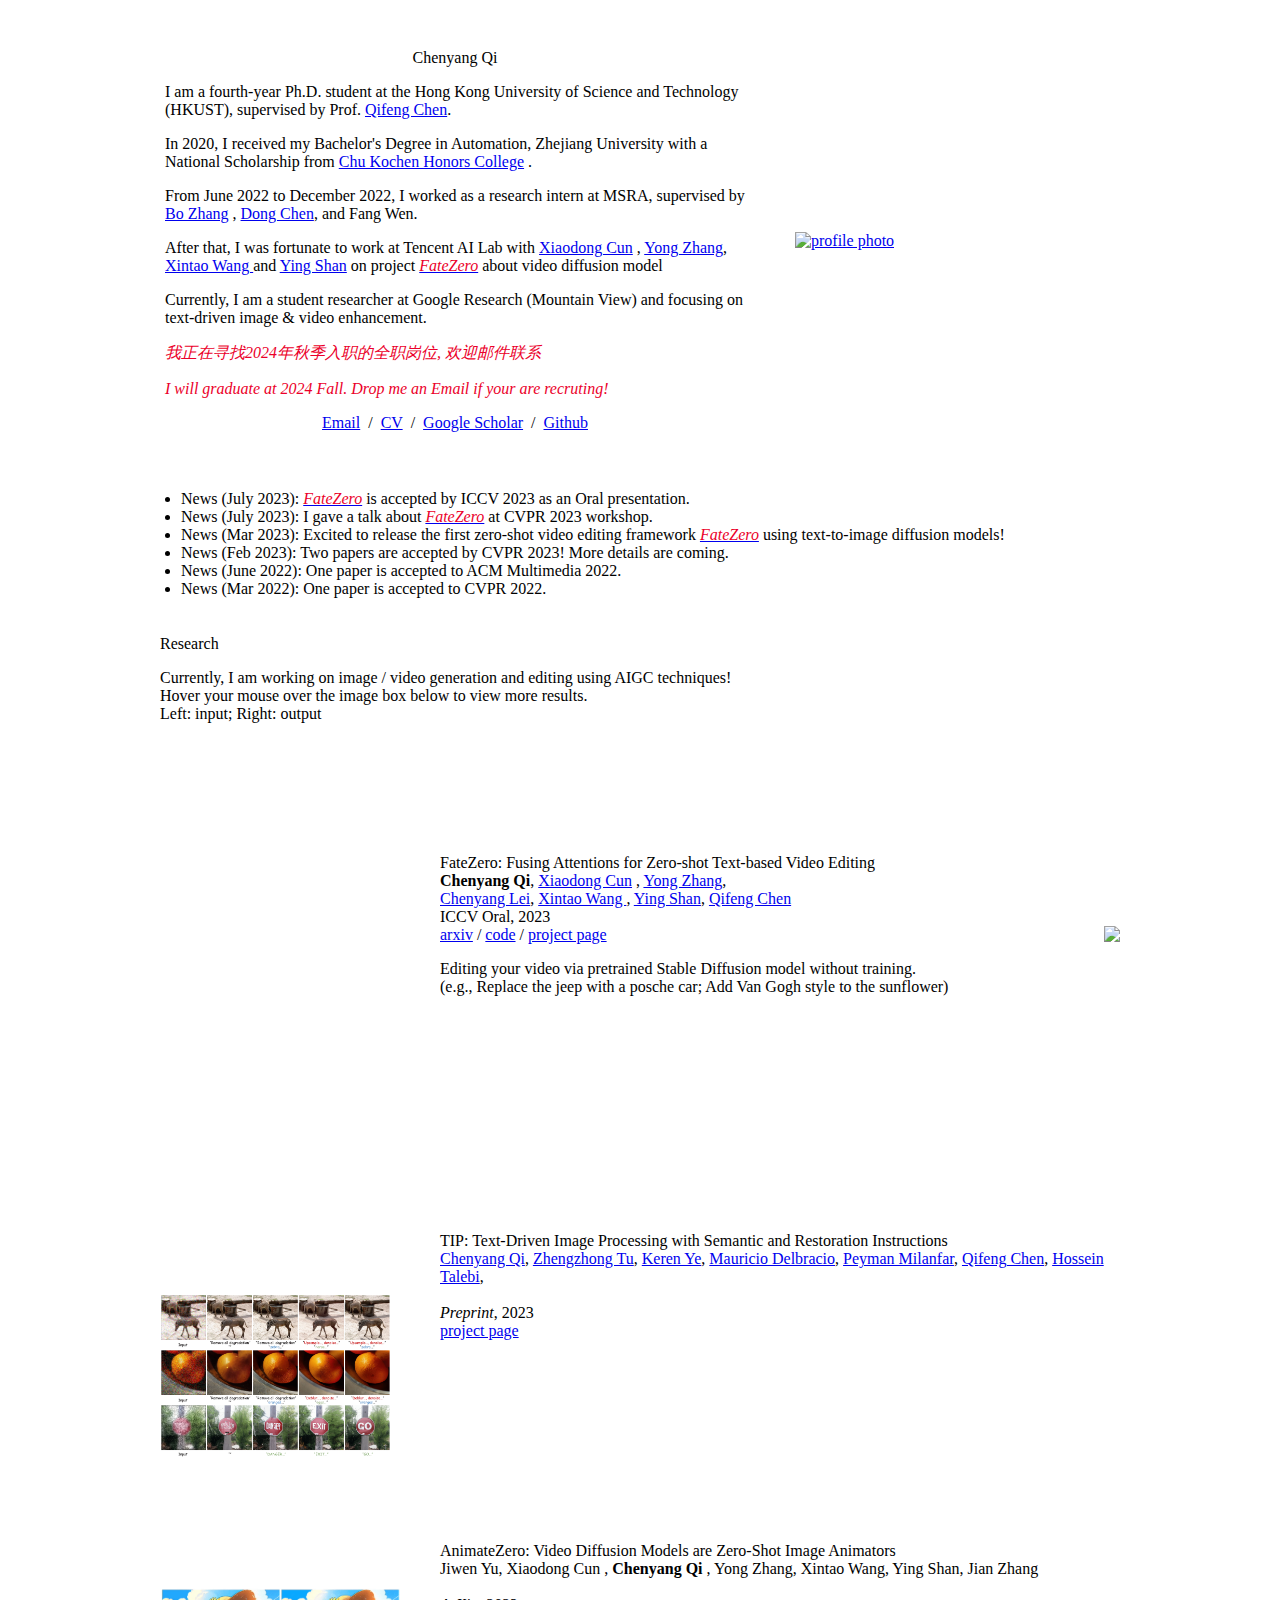
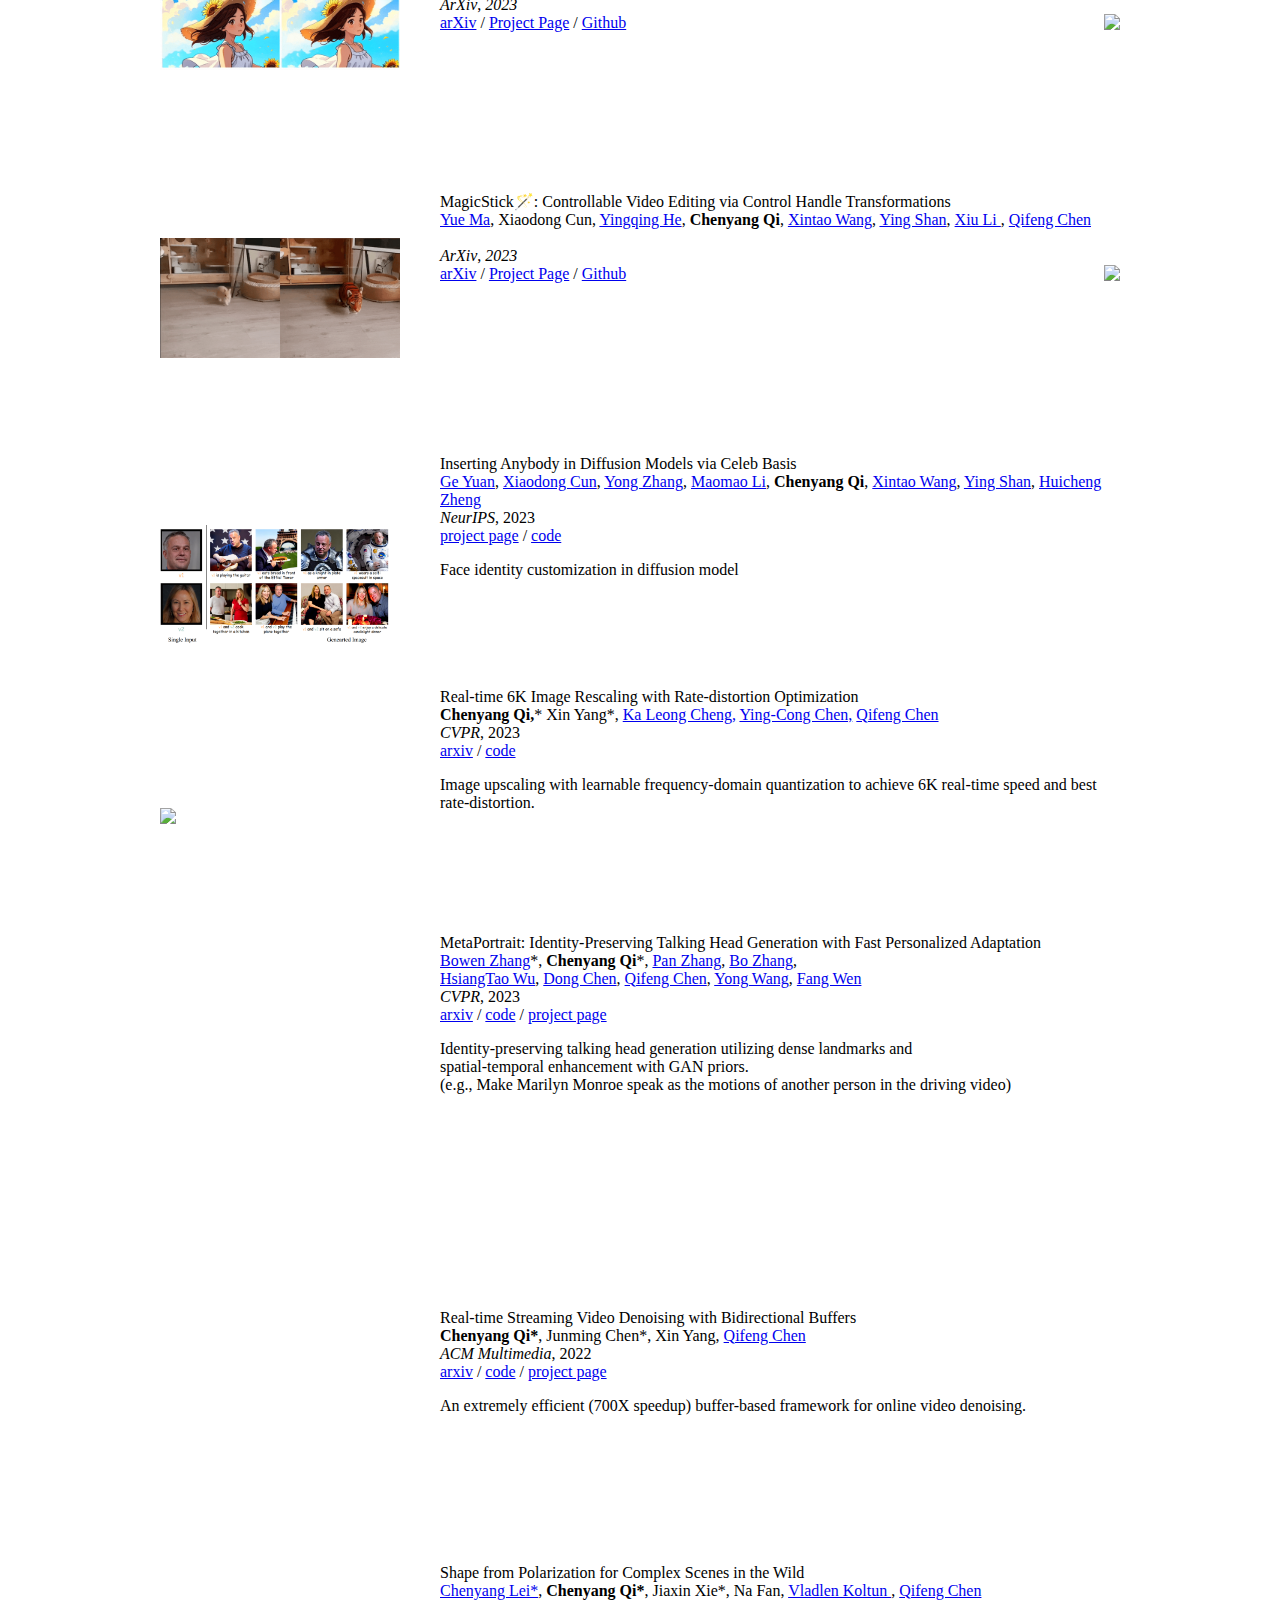
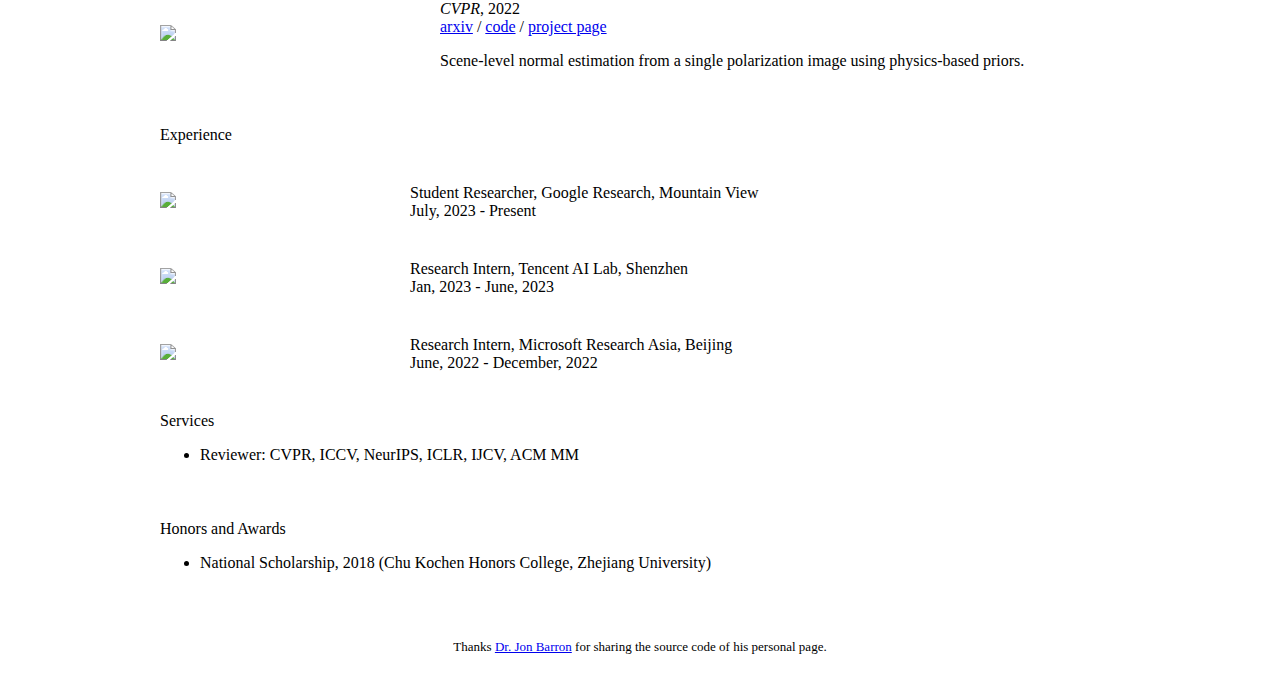
==== commit faf35ff1: "upload tip" ====
--- a/index.html
+++ b/index.html
@@ -85,7 +85,7 @@
             <td style="padding:20px;width:100%;vertical-align:middle">
               <heading>Research</heading>
               <p>
-                Currently, I am working on video generation and editing using AIGC techniques! <br>
+                Currently, I am working on image / video generation and editing using AIGC techniques! <br>
                 Hover your mouse over the image box below to view more results.<br>
                 Left: input; Right: output <br>
               </p>
@@ -149,6 +149,60 @@
             
         </td>
 
+        <tr > 
+
+          <td style="padding:20px;width:25%;vertical-align:bottom">
+              <div class="one">
+              <div class="two" id="hyperthumbnail_image" style="opacity: 0;">
+                  <img src="tip/tip_teaser.png" width="230"></div>
+              <div class="two" id="hyperthumbnail_input" style="opacity: 1;">
+              <img src="tip/tip_teaser.png" width="230"></div>
+              </div>
+
+          </td>
+          <td style="padding:20px;width:75%;vertical-align:middle">
+              <papertitle>TIP: Text-Driven Image Processing with Semantic and Restoration Instructions
+              </papertitle>
+              
+              <br> 
+              <!-- Xin Yang*,  -->
+              <div class="is-size-5 publication-authors">
+                <!-- Paper authors -->
+                <span class="author-block">
+                  <a href="https://chenyangqiqi.github.io/" target="_blank">Chenyang Qi</a>,
+  
+  
+                    <span class="author-block">
+                      <a href="https://scholar.google.com/citations?user=9ajdZaEAAAAJ&hl=zh-TW" target="_blank">Zhengzhong Tu</a>,
+                    <span class="author-block">
+                      <a href="https://people.cs.pitt.edu/~yekeren/" target="_blank">Keren Ye</a>,
+                    </span>
+                    <span class="author-block">
+                      <a href="https://mdelbra.github.io/" target="_blank">Mauricio Delbracio</a>,
+                    </span>
+                    <span class="author-block">
+                      <a href="https://sites.google.com/view/milanfarhome/" target="_blank">Peyman Milanfar</a>,
+                    </span>
+                    <span class="author-block">
+                      <a href="https://cqf.io/" target="_blank">Qifeng Chen</a>,
+                    </span>
+                    <span class="author-block">
+                      <a href="https://scholar.google.com/citations?hl=en&user=UOX9BigAAAAJ" target="_blank">Hossein Talebi</a>,
+                    </span>
+                    </div>
+              <br>
+              <em>Preprint</em>, 2023
+              <br>
+  
+              <!-- <a> Details are coming soon</a> -->
+              <a href="https://chenyangqiqi.github.io/tip/">project page</a>
+              <!-- <a href="https://github.com/ygtxr1997/CelebBasis">code</a> -->
+              <!-- <a href="https://chenyangqiqi.github.io/hyperthumbnail/index.html">project page</a> -->
+              <!-- <a href="">Coming Soon</a> -->
+              <p></p>
+              <!-- <p> </p> -->
+          </td>
+
         <!-- <tr onmouseout="fatezero_stop()" onmouseover="fatezero_start()"> -->
         <tr >
           <td style="padding:20px;width:25%;vertical-align:middle">
@@ -255,18 +309,7 @@
               <div class="two" id="hyperthumbnail_input" style="opacity: 1;">
               <img src="images/celebbasis.png" width="230"></div>
               </div>
-              <!-- <script type="text/javascript"> -->
-              <!-- function hyperthumbnail_start() {
-                  document.getElementById('hyperthumbnail_image').style.opacity = "1";
-                  document.getElementById('hyperthumbnail_input').style.opacity = "0";
-              }
-  
-              function hyperthumbnail_stop() {
-                  document.getElementById('hyperthumbnail_image').style.opacity = "0";
-                  document.getElementById('hyperthumbnail_input').style.opacity = "1";
-              }
-              videodepth_stop() -->
-              <!-- </script> -->
+
           </td>
           <td style="padding:20px;width:75%;vertical-align:middle">
               <papertitle>Inserting Anybody in Diffusion Models via Celeb Basis</papertitle>
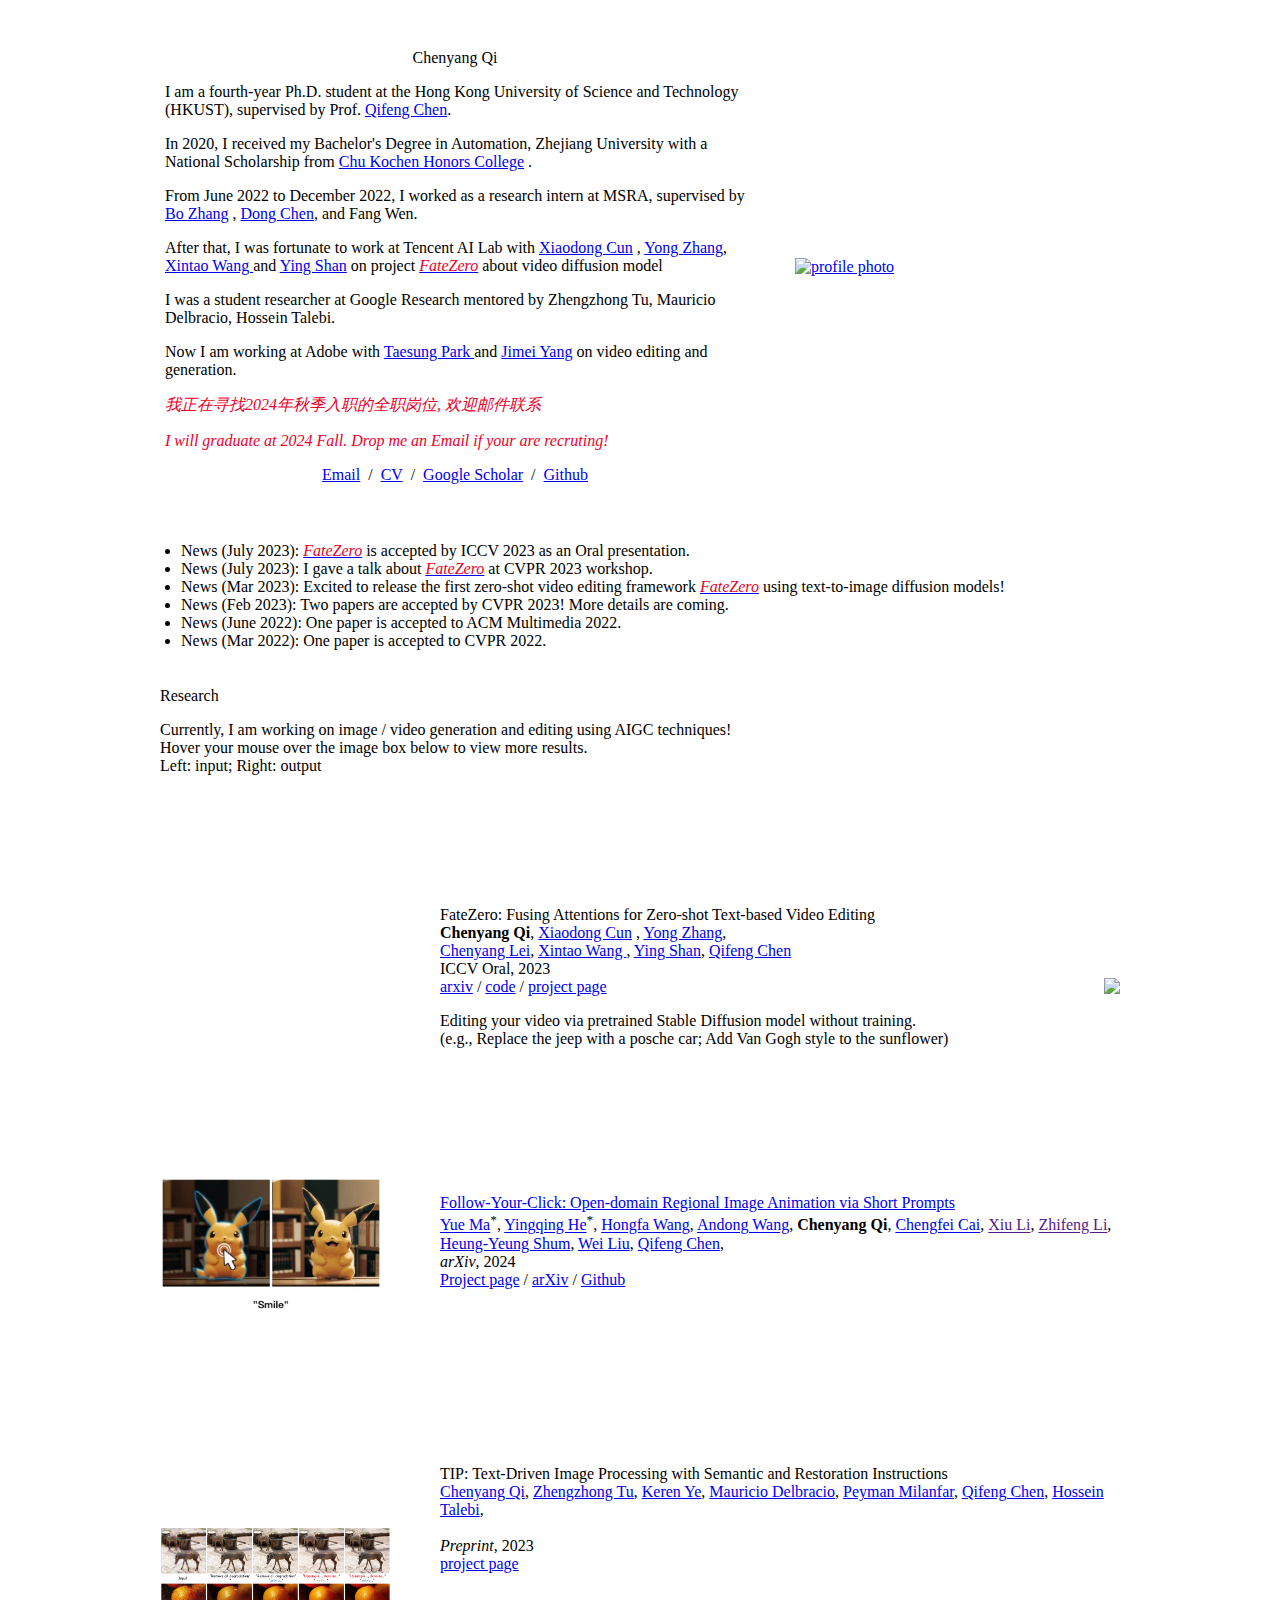
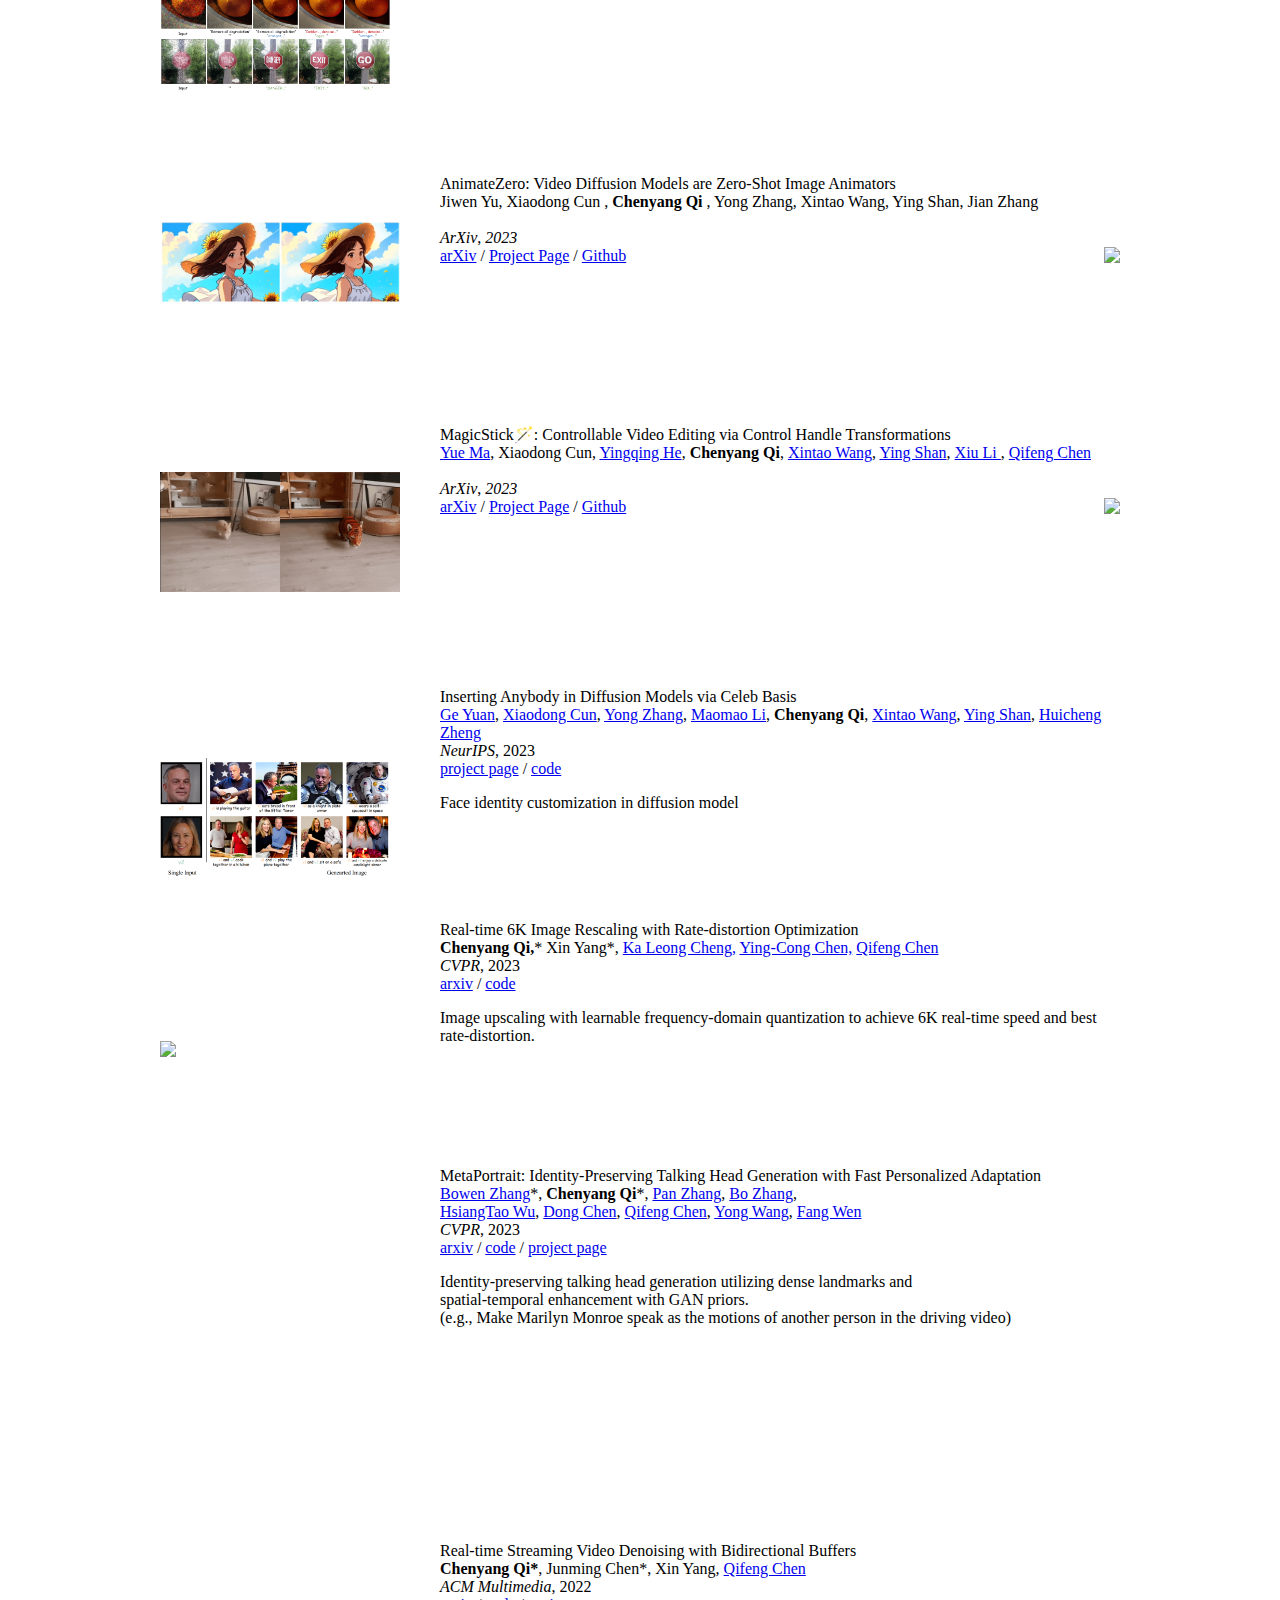
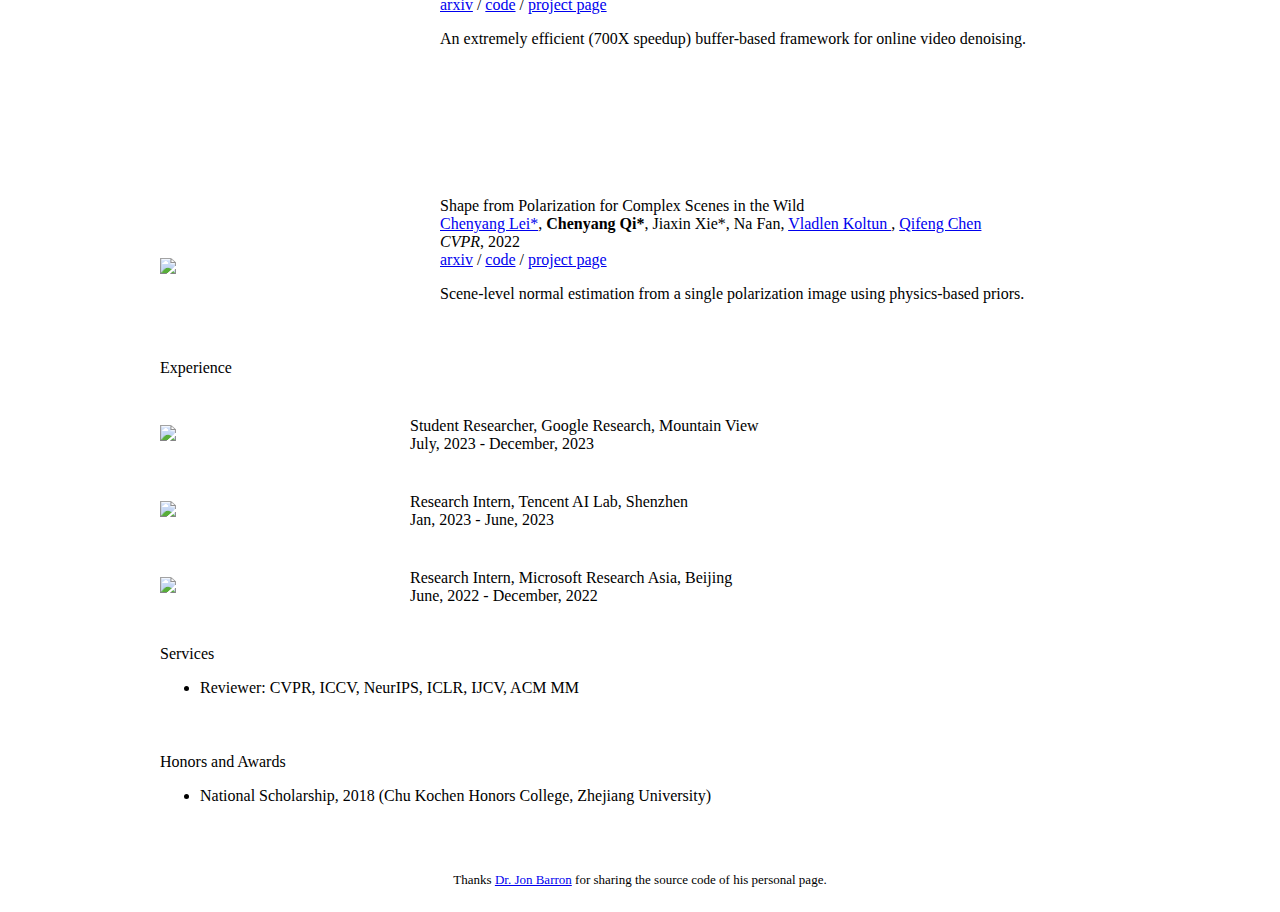
==== commit ea248972: "update follow your click" ====
--- a/index.html
+++ b/index.html
@@ -39,7 +39,10 @@
                 and <a href="https://scholar.google.com/citations?user=4oXBp9UAAAAJ&hl=zh-CN">Ying Shan</a>  on project <a href="https://fate-zero-edit.github.io/"><i style="color: #eb002a">FateZero</i></a> about video diffusion model 
                 <!-- Xiaodong Cun, Yong Zhang, Xintao Wang and Ying Shan. -->
               </p>
-                Currently, I am a student researcher at Google Research (Mountain View) and focusing on text-driven image & video enhancement.
+                I was a student researcher at Google Research mentored by Zhengzhong Tu, Mauricio Delbracio, Hossein Talebi.
+              <p>
+              </p>
+                Now I am working at Adobe with   <a href="https://taesung.me/"> Taesung Park  </a> and <a href="https://jimeiyang.github.io/">Jimei Yang</a> on video editing and generation.
               <p>
 
                 <i style="color: #eb002a"> 我正在寻找2024年秋季入职的全职岗位, 欢迎邮件联系 </i>
@@ -49,7 +52,7 @@
               </p>
               <p style="text-align:center">
                 <a href="mailto:cqiaa@connect.ust.hk">Email</a> &nbsp/&nbsp
-                <a href="data/CV_Chenyang_Qi_0812.pdf">CV</a> &nbsp/&nbsp
+                <a href="data/CV_Chenyang_Qi_2024_0203.pdf">CV</a> &nbsp/&nbsp
                 <!-- <a href="data/JonBarron-bio.txt">Bio</a> &nbsp/&nbsp -->
                 <a href="https://scholar.google.com/citations?user=qNweIR4AAAAJ">Google Scholar</a> &nbsp/&nbsp
                 <!-- &nbsp/&nbsp -->
@@ -150,7 +153,40 @@
         </td>
 
         <tr > 
-
+          <tr onmouseout="db3d_stop()" onmouseover="db3d_start()">
+            <td style="padding:20px;width:25%;vertical-align:middle">
+              <div class="one">
+                <div class="two" id='db3d_image'>
+                <img src='images/click.jpg' width="220">
+              </div>
+            </td>
+            <td style="padding:20px;width:75%;vertical-align:middle">
+              <a href="https://follow-your-click.github.io/">
+                <span class="papertitle">Follow-Your-Click: Open-domain Regional Image Animation via Short Prompts  </span>
+              </a>
+              <br>
+              <a href="https://mayuelala.github.io/" >Yue Ma</a><sup>*</sup>,
+              <a href="https://yingqinghe.github.io/">Yingqing He</a><sup>*</sup>,
+              <a href="#">Hongfa Wang</a>, 
+              <a href="#">Andong Wang</a>, 
+              <strong>Chenyang Qi</strong></a>, 
+              <a href="#">Chengfei Cai</a>, 
+              <a href="">Xiu Li</a>, 
+              <a href="">Zhifeng Li</a>, 
+              <a href="https://scholar.google.com.hk/citations?user=9akH-n8AAAAJ&hl=en">Heung-Yeung Shum</a>, 
+              <a href="https://scholar.google.com/citations?user=AjxoEpIAAAAJ&hl=zh-CN">Wei Liu</a>, 
+              <a href="https://cqf.io/">Qifeng Chen</a>,
+              <br>
+              <em>arXiv</em>, 2024
+              <br>
+              <a href="https://follow-your-click.github.io/">Project page</a> / 
+              <a href="https://arxiv.org/abs/2403.08268">arXiv</a> / 
+              <a href="https://github.com/mayuelala/FollowYourClick">Github</a>
+              <p></p>
+              <p>
+              </p>
+            </td>
+          </tr>
           <td style="padding:20px;width:25%;vertical-align:bottom">
               <div class="one">
               <div class="two" id="hyperthumbnail_image" style="opacity: 0;">
@@ -160,6 +196,9 @@
               </div>
 
           </td>
+
+
+
           <td style="padding:20px;width:75%;vertical-align:middle">
               <papertitle>TIP: Text-Driven Image Processing with Semantic and Restoration Instructions
               </papertitle>
@@ -564,7 +603,7 @@
                 </td>
                 <td style="padding:20px;width:75%;vertical-align:top">
                     <papertitle>Student Researcher, Google Research, Mountain View</papertitle>
-                    <br> July, 2023 - Present
+                    <br> July, 2023 - December, 2023
                 </td>
                 <tr>
                   <td style="padding:20px;width:25%;vertical-align:middle">
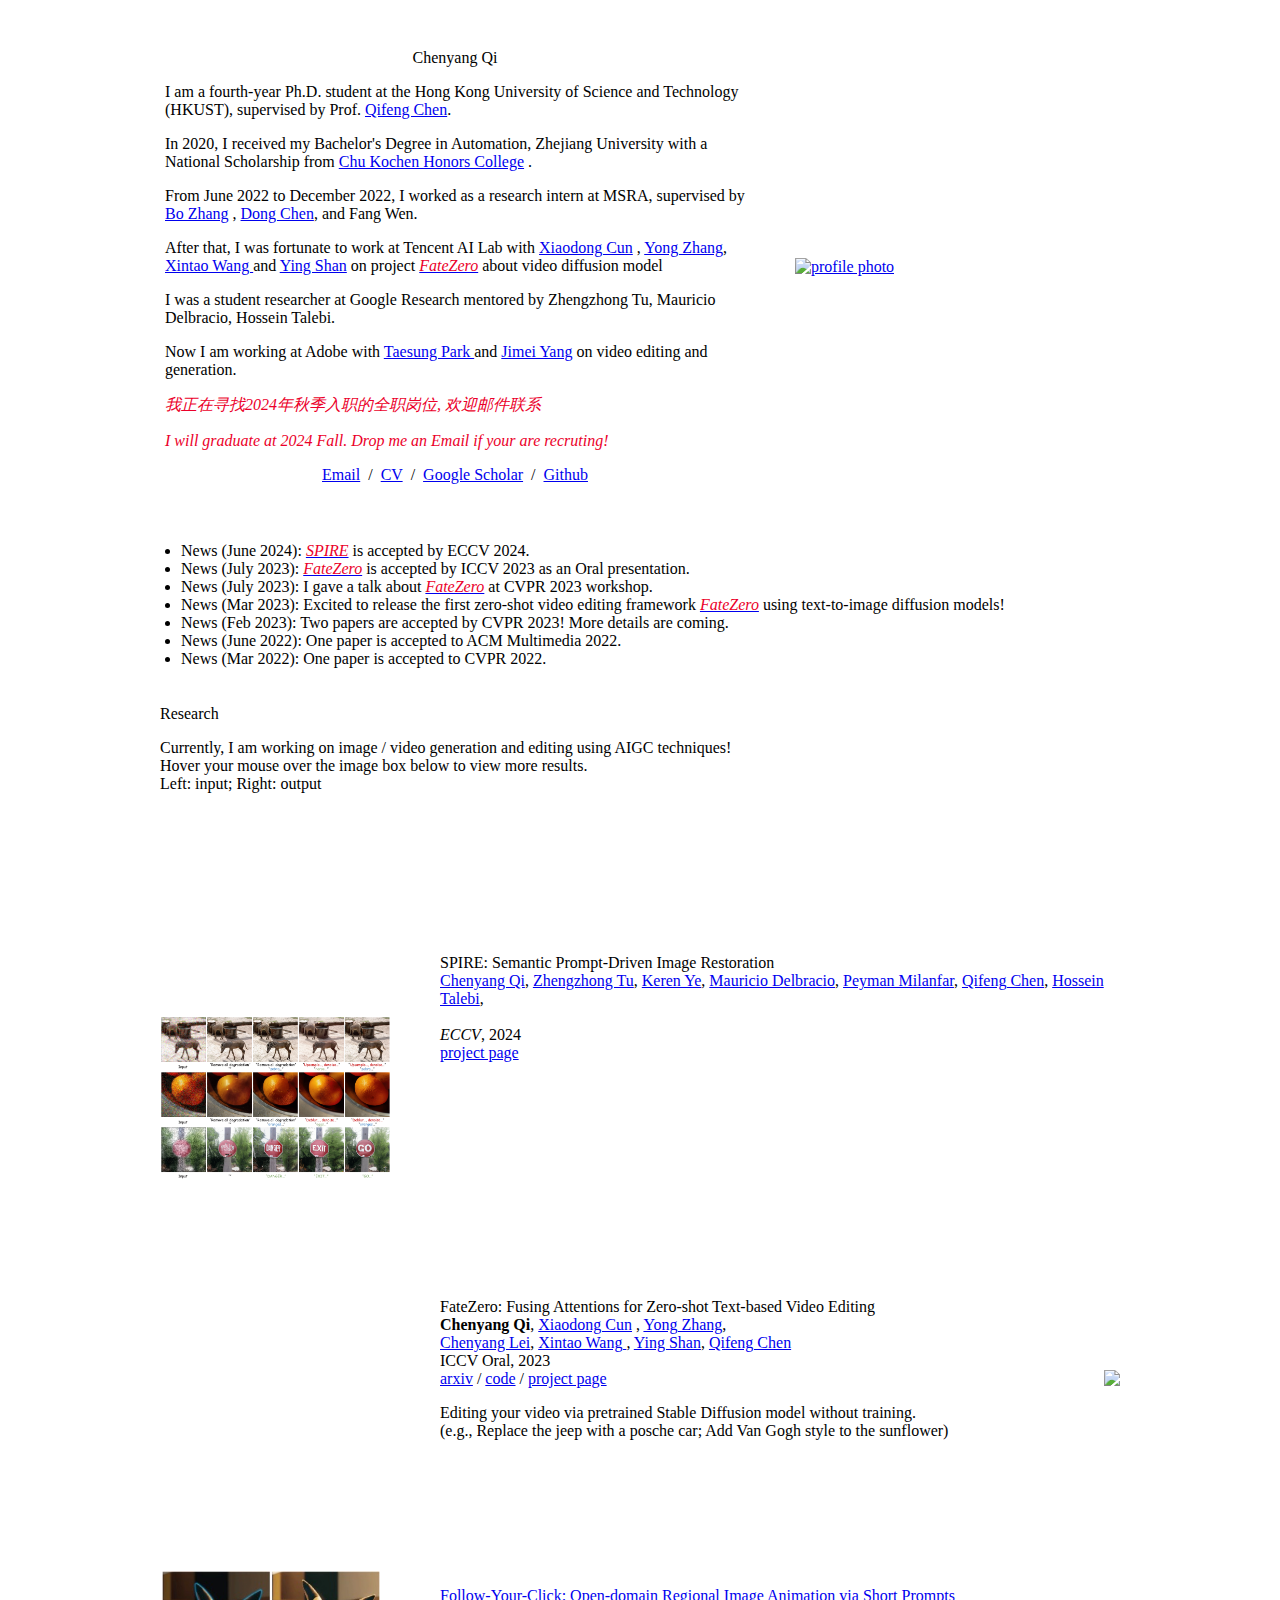
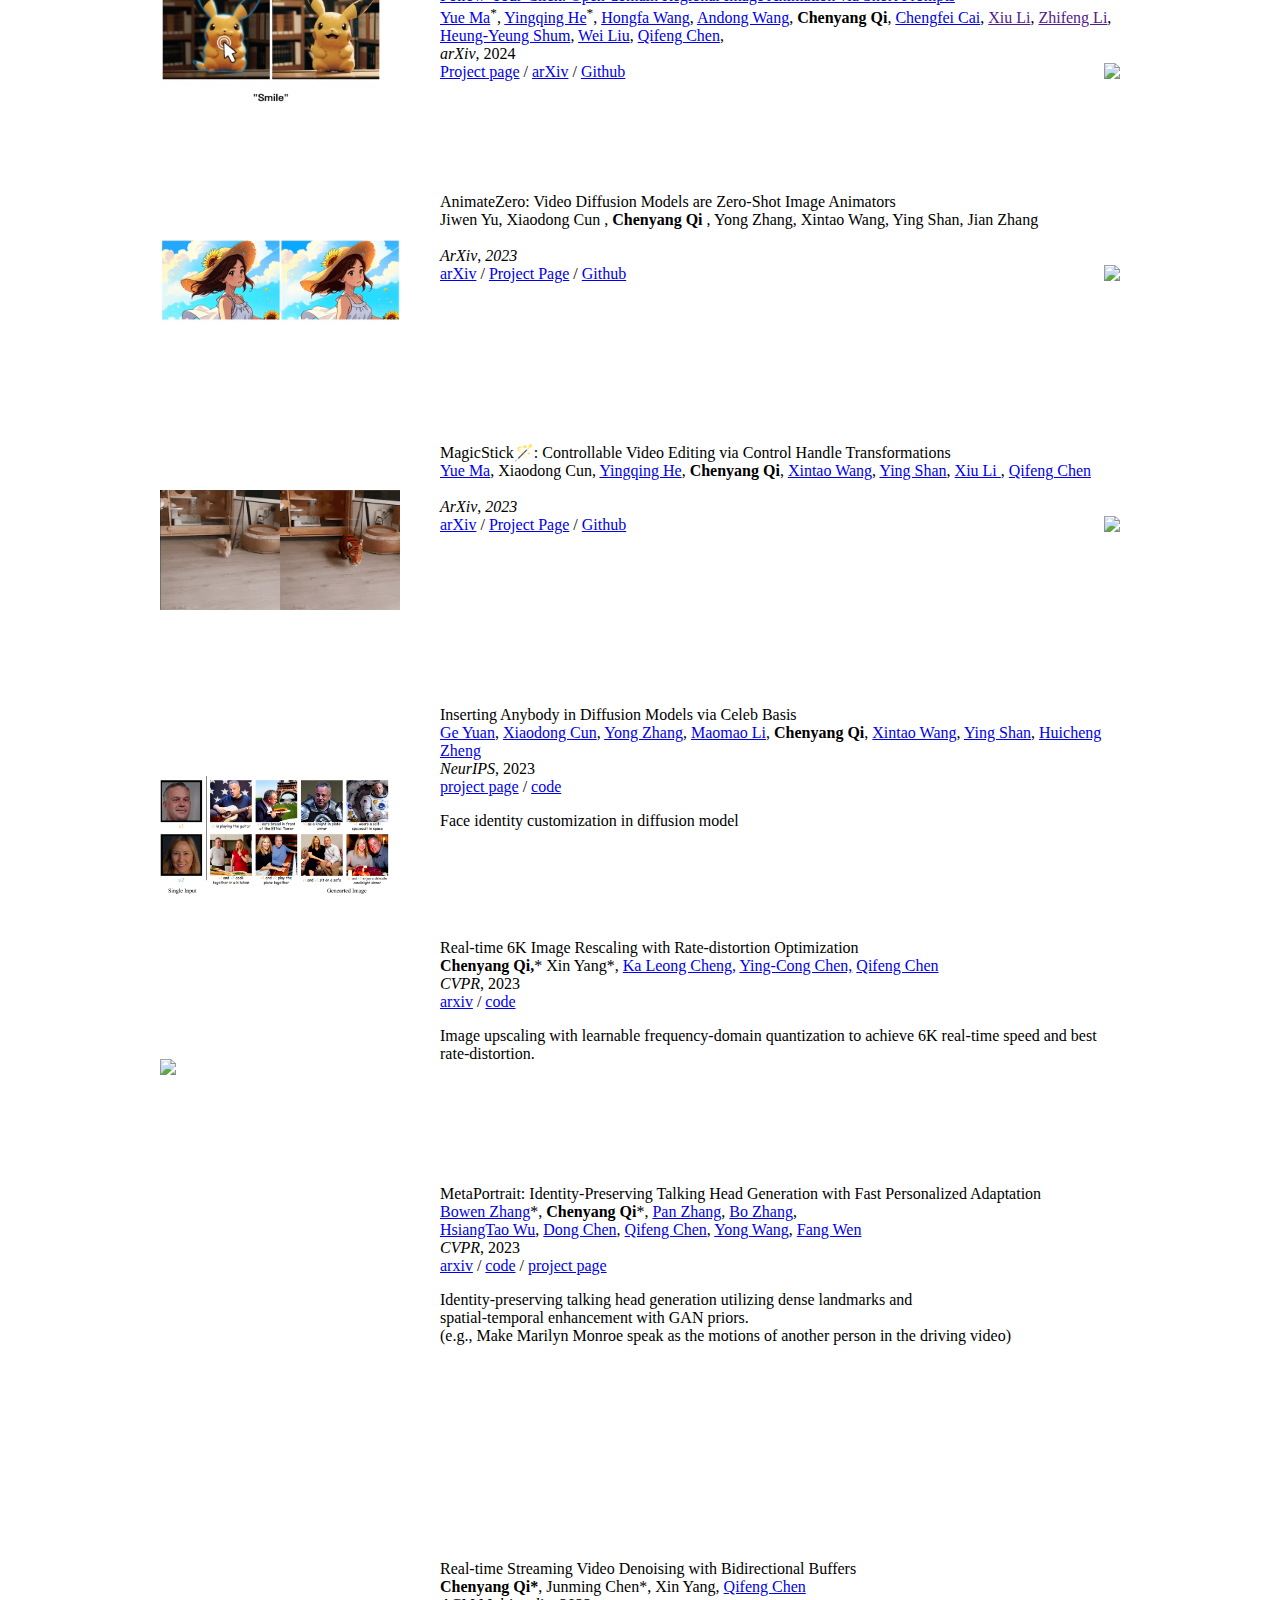
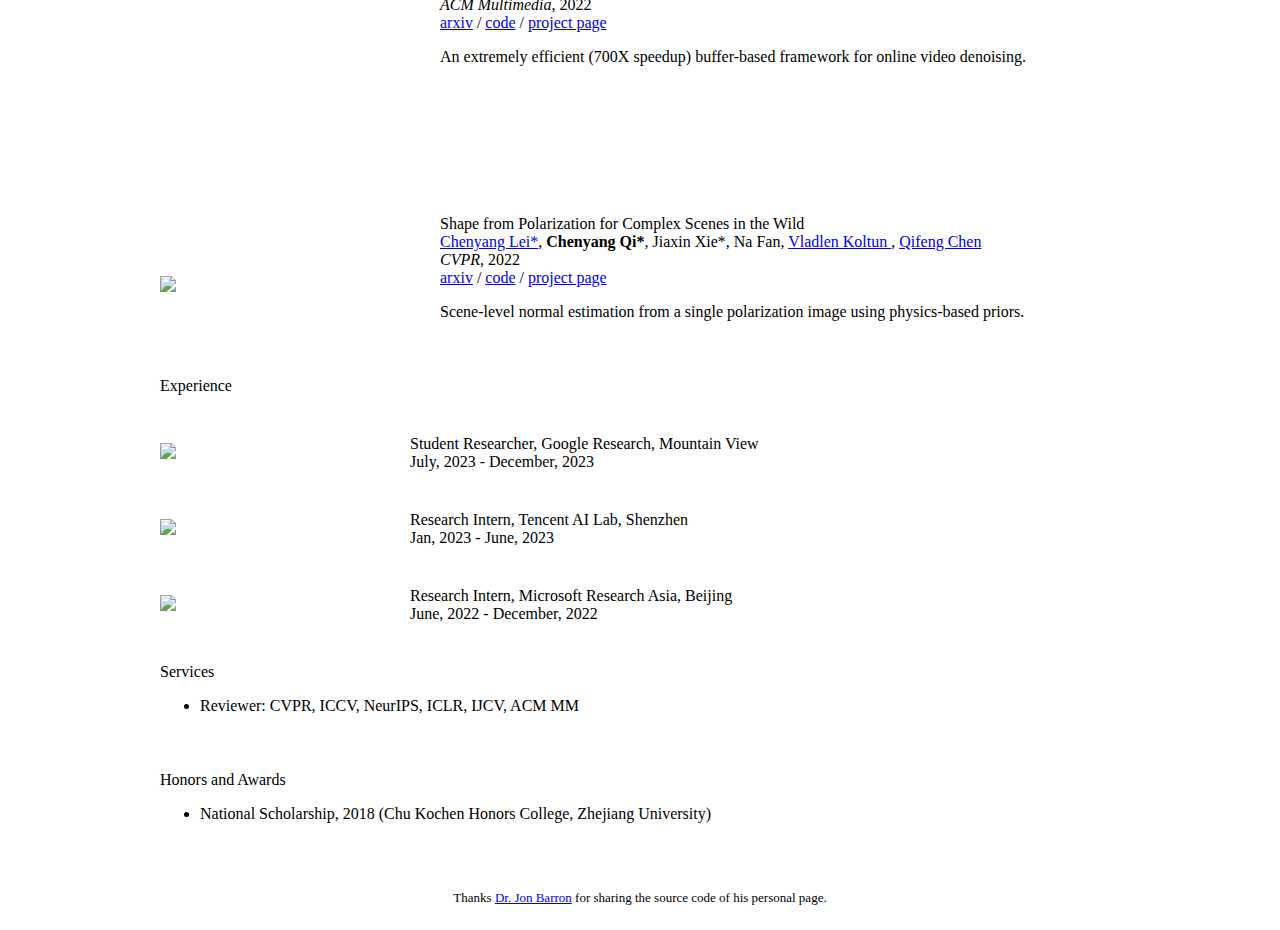
==== commit 7eaa04de: "update" ====
--- a/index.html
+++ b/index.html
@@ -73,6 +73,8 @@
                   <!-- </heading> -->
                   <p>
                   </p><ul>
+                    <li>News (June 2024): <a href="https://chenyangqiqi.github.io/tip/"><i style="color: #eb002a">SPIRE</i></a> is accepted by ECCV 2024.</li>
+
                     <li>News (July 2023): <a href="https://fate-zero-edit.github.io/"><i style="color: #eb002a">FateZero</i></a> is accepted by ICCV 2023 as an Oral presentation.</li>
                     <li>News (July 2023): I gave a talk about <a href="https://fate-zero-edit.github.io/"><i style="color: #eb002a">FateZero</i></a> at CVPR 2023 workshop. 
                     <li>News (Mar 2023): Excited to release the first zero-shot video editing framework 
@@ -97,6 +99,60 @@
         </tbody></table>
         <table style="width:100%;border:0px;border-spacing:0px;border-collapse:separate;margin-right:auto;margin-left:auto;"><tbody>
 
+          <td style="padding:20px;width:25%;vertical-align:bottom">
+            <div class="one">
+            <div class="two" id="hyperthumbnail_image" style="opacity: 0;">
+                <img src="tip/tip_teaser.png" width="230"></div>
+            <div class="two" id="hyperthumbnail_input" style="opacity: 1;">
+            <img src="tip/tip_teaser.png" width="230"></div>
+            </div>
+
+        </td>
+
+
+
+        <td style="padding:20px;width:75%;vertical-align:middle">
+            <papertitle>SPIRE: Semantic Prompt-Driven Image Restoration
+            </papertitle>
+            
+            <br> 
+            <!-- Xin Yang*,  -->
+            <div class="is-size-5 publication-authors">
+              <!-- Paper authors -->
+              <span class="author-block">
+                <a href="https://chenyangqiqi.github.io/" target="_blank">Chenyang Qi</a>,
+                  <span class="author-block">
+                    <a href="https://scholar.google.com/citations?user=9ajdZaEAAAAJ&hl=zh-TW" target="_blank">Zhengzhong Tu</a>,
+                  <span class="author-block">
+                    <a href="https://people.cs.pitt.edu/~yekeren/" target="_blank">Keren Ye</a>,
+                  </span>
+                  <span class="author-block">
+                    <a href="https://mdelbra.github.io/" target="_blank">Mauricio Delbracio</a>,
+                  </span>
+                  <span class="author-block">
+                    <a href="https://sites.google.com/view/milanfarhome/" target="_blank">Peyman Milanfar</a>,
+                  </span>
+                  <span class="author-block">
+                    <a href="https://cqf.io/" target="_blank">Qifeng Chen</a>,
+                  </span>
+                  <span class="author-block">
+                    <a href="https://scholar.google.com/citations?hl=en&user=UOX9BigAAAAJ" target="_blank">Hossein Talebi</a>,
+                  </span>
+                  </div>
+            <br>
+            <em>ECCV</em>, 2024
+            <br>
+
+            <!-- <a> Details are coming soon</a> -->
+            <a href="https://chenyangqiqi.github.io/tip/">project page</a>
+            <!-- <a href="https://github.com/ygtxr1997/CelebBasis">code</a> -->
+            <!-- <a href="https://chenyangqiqi.github.io/hyperthumbnail/index.html">project page</a> -->
+            <!-- <a href="">Coming Soon</a> -->
+            <p></p>
+            <!-- <p> </p> -->
+        </td>
+
+
     <tr onmouseout="fatezero_stop()" onmouseover="fatezero_start()">
         <td style="padding:20px;width:25%;vertical-align:middle">
           <div class="one">
@@ -182,65 +238,16 @@
               <a href="https://follow-your-click.github.io/">Project page</a> / 
               <a href="https://arxiv.org/abs/2403.08268">arXiv</a> / 
               <a href="https://github.com/mayuelala/FollowYourClick">Github</a>
+              <div style="display: inline-block;float:right" class="xcode">
+              <!-- <a href="https://github.com/ChenyangQiQi/FateZero"><img src="https://img.shields.io/github/stars/ChenyangQiQi/FateZero?style=social"></a> -->
+
+                <a href="https://github.com/mayuelala/FollowYourClick"><img src="https://img.shields.io/github/stars/mayuelala/FollowYourClick?style=social"></a>
+                </div>
               <p></p>
               <p>
               </p>
             </td>
           </tr>
-          <td style="padding:20px;width:25%;vertical-align:bottom">
-              <div class="one">
-              <div class="two" id="hyperthumbnail_image" style="opacity: 0;">
-                  <img src="tip/tip_teaser.png" width="230"></div>
-              <div class="two" id="hyperthumbnail_input" style="opacity: 1;">
-              <img src="tip/tip_teaser.png" width="230"></div>
-              </div>
-
-          </td>
-
-
-
-          <td style="padding:20px;width:75%;vertical-align:middle">
-              <papertitle>TIP: Text-Driven Image Processing with Semantic and Restoration Instructions
-              </papertitle>
-              
-              <br> 
-              <!-- Xin Yang*,  -->
-              <div class="is-size-5 publication-authors">
-                <!-- Paper authors -->
-                <span class="author-block">
-                  <a href="https://chenyangqiqi.github.io/" target="_blank">Chenyang Qi</a>,
-  
-  
-                    <span class="author-block">
-                      <a href="https://scholar.google.com/citations?user=9ajdZaEAAAAJ&hl=zh-TW" target="_blank">Zhengzhong Tu</a>,
-                    <span class="author-block">
-                      <a href="https://people.cs.pitt.edu/~yekeren/" target="_blank">Keren Ye</a>,
-                    </span>
-                    <span class="author-block">
-                      <a href="https://mdelbra.github.io/" target="_blank">Mauricio Delbracio</a>,
-                    </span>
-                    <span class="author-block">
-                      <a href="https://sites.google.com/view/milanfarhome/" target="_blank">Peyman Milanfar</a>,
-                    </span>
-                    <span class="author-block">
-                      <a href="https://cqf.io/" target="_blank">Qifeng Chen</a>,
-                    </span>
-                    <span class="author-block">
-                      <a href="https://scholar.google.com/citations?hl=en&user=UOX9BigAAAAJ" target="_blank">Hossein Talebi</a>,
-                    </span>
-                    </div>
-              <br>
-              <em>Preprint</em>, 2023
-              <br>
-  
-              <!-- <a> Details are coming soon</a> -->
-              <a href="https://chenyangqiqi.github.io/tip/">project page</a>
-              <!-- <a href="https://github.com/ygtxr1997/CelebBasis">code</a> -->
-              <!-- <a href="https://chenyangqiqi.github.io/hyperthumbnail/index.html">project page</a> -->
-              <!-- <a href="">Coming Soon</a> -->
-              <p></p>
-              <!-- <p> </p> -->
-          </td>
 
         <!-- <tr onmouseout="fatezero_stop()" onmouseover="fatezero_start()"> -->
         <tr >
